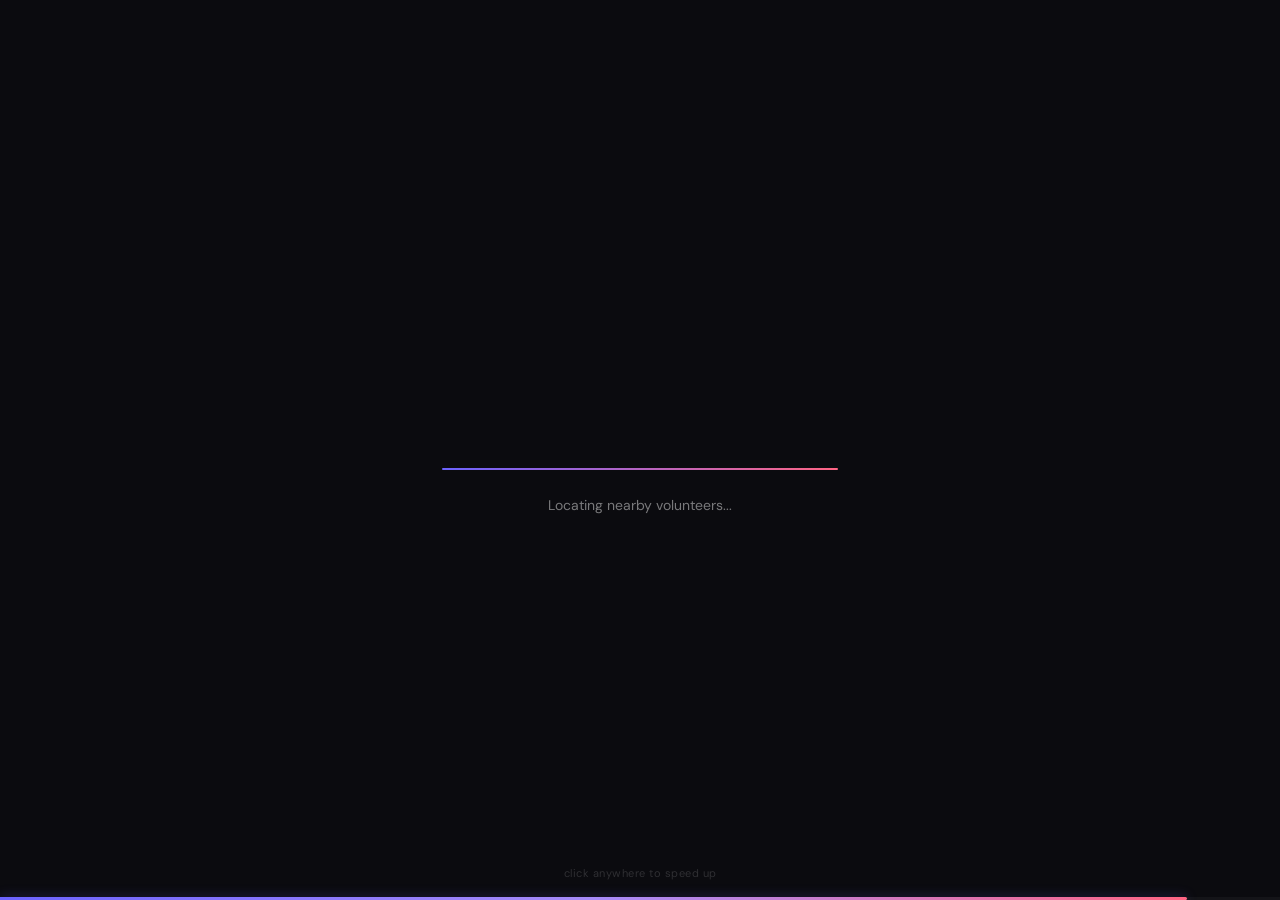
==== index.html @ b1148c96 "fixes" ====
<!DOCTYPE html>
<html lang="en">

<head>
  <meta charset="UTF-8">
  <meta name="viewport" content="width=device-width, initial-scale=1.0">
  <title>Helpify — Campus Delivery</title>
  <link rel="preconnect" href="https://fonts.googleapis.com">
  <link
    href="https://fonts.googleapis.com/css2?family=Syne:wght@400;600;700;800&family=DM+Sans:ital,wght@0,300;0,400;0,500;0,600;1,400&display=swap"
    rel="stylesheet">
  <style>
    :root {
      --primary: #6C63FF;
      --primary-dark: #4C46C3;
      --accent: #FF6584;
      --accent2: #43E97B;
      --surface: #0E0E1A;
      --surface2: #15152A;
      --surface3: #1C1C35;
      --glass: rgba(255, 255, 255, 0.04);
      --glass-border: rgba(255, 255, 255, 0.08);
      --text: #F0EFF8;
      --text-muted: #8B89A8;
      --text-dim: #5A5878;
      --card-bg: rgba(28, 28, 53, 0.9);
      --success: #43E97B;
      --warning: #FFB830;
      --danger: #FF6584;
      --radius: 20px;
      --font-display: 'Syne', sans-serif;
      --font-body: 'DM Sans', sans-serif;
    }

    * {
      margin: 0;
      padding: 0;
      box-sizing: border-box
    }

    html,
    body {
      width: 100%;
      height: 100%;
      overflow: hidden;
      font-family: var(--font-body);
      background: var(--surface);
      color: var(--text)
    }

    /* CURSOR */
    .cursor {
      position: fixed;
      width: 10px;
      height: 10px;
      background: var(--primary);
      border-radius: 50%;
      pointer-events: none;
      z-index: 9999;
      transform: translate(-50%, -50%);
      transition: transform .15s, background .2s
    }

    .cursor-ring {
      position: fixed;
      width: 34px;
      height: 34px;
      border: 1.5px solid rgba(108, 99, 255, .45);
      border-radius: 50%;
      pointer-events: none;
      z-index: 9998;
      transform: translate(-50%, -50%);
      transition: width .3s, height .3s
    }

    @media(pointer:coarse) {

      .cursor,
      .cursor-ring {
        display: none !important
      }

      body {
        cursor: auto
      }
    }

    /* NOISE */
    body::before {
      content: '';
      position: fixed;
      inset: 0;
      background-image: url("data:image/svg+xml,%3Csvg viewBox='0 0 256 256' xmlns='http://www.w3.org/2000/svg'%3E%3Cfilter id='n'%3E%3CfeTurbulence type='fractalNoise' baseFrequency='.9' numOctaves='4' stitchTiles='stitch'/%3E%3C/filter%3E%3Crect width='100%25' height='100%25' filter='url(%23n)' opacity='.04'/%3E%3C/svg%3E");
      opacity: .35;
      pointer-events: none;
      z-index: 0
    }

    /* NAV */
    nav {
      position: fixed;
      top: 0;
      left: 0;
      right: 0;
      z-index: 200;
      display: flex;
      align-items: center;
      justify-content: space-between;
      padding: 18px 52px;
      backdrop-filter: blur(24px);
      background: rgba(14, 14, 26, .75);
      border-bottom: 1px solid var(--glass-border)
    }

    .nav-logo {
      font-family: var(--font-display);
      font-size: 22px;
      font-weight: 800;
      background: linear-gradient(135deg, #6C63FF, #FF6584);
      -webkit-background-clip: text;
      -webkit-text-fill-color: transparent;
      cursor: pointer;
      text-decoration: none
    }

    .nav-links {
      display: flex;
      gap: 8px
    }

    .nav-link {
      padding: 7px 18px;
      border-radius: 100px;
      font-size: 13px;
      font-weight: 500;
      color: var(--text-muted);
      cursor: pointer;
      border: 1px solid transparent;
      transition: all .2s;
      letter-spacing: .3px
    }

    .nav-link:hover {
      color: var(--text);
      background: var(--glass)
    }

    .nav-link.active {
      color: #A59DFF;
      background: rgba(108, 99, 255, .15);
      border-color: rgba(108, 99, 255, .3)
    }

    .nav-right {
      display: flex;
      align-items: center;
      gap: 10px
    }

    .nav-cta {
      background: var(--primary);
      color: white;
      padding: 9px 22px;
      border-radius: 100px;
      font-size: 13px;
      font-weight: 600;
      cursor: pointer;
      border: none;
      transition: all .2s;
      font-family: var(--font-body);
      text-decoration: none;
      display: inline-block
    }

    .nav-cta:hover {
      background: var(--primary-dark);
      transform: scale(1.05)
    }

    .nav-auth-btn {
      background: transparent;
      color: var(--text-muted);
      padding: 7px 16px;
      border-radius: 100px;
      font-size: 13px;
      font-weight: 500;
      cursor: pointer;
      border: 1px solid var(--glass-border);
      transition: all .2s;
      font-family: var(--font-body);
      text-decoration: none;
      display: inline-block
    }

    .nav-auth-btn:hover {
      color: var(--text);
      background: var(--glass);
      border-color: var(--primary)
    }

    .nav-user-badge {
      display: flex;
      align-items: center;
      gap: 8px;
      padding: 5px 14px 5px 5px;
      border-radius: 100px;
      background: rgba(108, 99, 255, .1);
      border: 1px solid rgba(108, 99, 255, .25);
      cursor: pointer;
      transition: all .2s;
      text-decoration: none
    }

    .nav-user-badge:hover {
      background: rgba(108, 99, 255, .18)
    }

    .nav-user-avatar {
      width: 26px;
      height: 26px;
      border-radius: 50%;
      background: linear-gradient(135deg, #6C63FF, #FF6584);
      display: flex;
      align-items: center;
      justify-content: center;
      font-size: 11px;
      font-weight: 700;
      color: white;
      font-family: var(--font-display)
    }

    .nav-user-name {
      font-size: 12px;
      font-weight: 600;
      color: #A59DFF
    }

    .hamburger {
      display: none;
      flex-direction: column;
      gap: 5px;
      width: 36px;
      height: 36px;
      background: rgba(255, 255, 255, .05);
      border: 1px solid var(--glass-border);
      border-radius: 8px;
      cursor: pointer;
      align-items: center;
      justify-content: center;
      padding: 8px
    }

    .hamburger span {
      display: block;
      width: 18px;
      height: 1.5px;
      background: var(--text);
      border-radius: 2px;
      transition: all .3s
    }

    .hamburger.open span:nth-child(1) {
      transform: translateY(6.5px) rotate(45deg)
    }

    .hamburger.open span:nth-child(2) {
      opacity: 0
    }

    .hamburger.open span:nth-child(3) {
      transform: translateY(-6.5px) rotate(-45deg)
    }

    /* PAGES */
    .page {
      position: fixed;
      inset: 0;
      z-index: 1;
      display: flex;
      flex-direction: column;
      overflow: hidden;
      opacity: 0;
      pointer-events: none;
      transition: opacity .4s ease, transform .4s ease;
      transform: translateY(20px)
    }

    .page.active {
      opacity: 1;
      pointer-events: all;
      transform: translateY(0)
    }

    .page-inner {
      flex: 1;
      overflow: hidden;
      padding-top: 70px;
      display: flex;
      flex-direction: column
    }

    /* ORBS */
    .orb {
      position: absolute;
      border-radius: 50%;
      filter: blur(80px);
      opacity: .12;
      animation: float 8s ease-in-out infinite;
      pointer-events: none
    }

    @keyframes float {

      0%,
      100% {
        transform: translate(0, 0)
      }

      50% {
        transform: translate(25px, -25px)
      }
    }

    /* HOME */
    #page-home .page-inner {
      align-items: center;
      justify-content: center;
      position: relative;
      overflow: hidden
    }

    .home-orb1 {
      width: 550px;
      height: 550px;
      background: var(--primary);
      top: -180px;
      left: -80px;
      animation-delay: 0s
    }

    .home-orb2 {
      width: 380px;
      height: 380px;
      background: var(--accent);
      bottom: -80px;
      right: -60px;
      animation-delay: 3s
    }

    .home-orb3 {
      width: 280px;
      height: 280px;
      background: var(--accent2);
      top: 45%;
      left: 55%;
      animation-delay: 6s
    }

    .hero-wrap {
      display: grid;
      grid-template-columns: 1fr auto;
      gap: 40px;
      align-items: center;
      max-width: 1200px;
      width: 100%;
      padding: 0 52px;
      z-index: 2
    }

    .hero-tag {
      display: inline-flex;
      align-items: center;
      gap: 8px;
      background: rgba(108, 99, 255, .15);
      border: 1px solid rgba(108, 99, 255, .3);
      color: #A59DFF;
      padding: 6px 16px;
      border-radius: 100px;
      font-size: 12px;
      font-weight: 500;
      margin-bottom: 24px
    }

    .hero-tag .dot {
      width: 7px;
      height: 7px;
      background: var(--primary);
      border-radius: 50%;
      animation: pulse 2s infinite
    }

    @keyframes pulse {

      0%,
      100% {
        opacity: 1;
        transform: scale(1)
      }

      50% {
        opacity: .5;
        transform: scale(.8)
      }
    }

    .hero-title {
      font-family: var(--font-display);
      font-size: clamp(42px, 5.5vw, 78px);
      font-weight: 800;
      line-height: 1.0;
      letter-spacing: -2px;
      margin-bottom: 18px
    }

    .hero-title .grad {
      background: linear-gradient(135deg, #6C63FF 0%, #FF6584 55%, #FFB830 100%);
      -webkit-background-clip: text;
      -webkit-text-fill-color: transparent
    }

    .hero-sub {
      font-size: 17px;
      color: var(--text-muted);
      line-height: 1.7;
      max-width: 480px;
      margin-bottom: 36px
    }

    .hero-btns {
      display: flex;
      gap: 14px;
      flex-wrap: wrap
    }

    .btn-primary {
      background: var(--primary);
      color: white;
      padding: 14px 32px;
      border-radius: 100px;
      font-size: 15px;
      font-weight: 600;
      cursor: pointer;
      border: none;
      font-family: var(--font-body);
      transition: all .3s;
      display: inline-flex;
      align-items: center;
      gap: 8px;
      text-decoration: none
    }

    .btn-primary:hover {
      background: var(--primary-dark);
      transform: translateY(-2px);
      box-shadow: 0 20px 50px rgba(108, 99, 255, .4)
    }

    .btn-secondary {
      background: transparent;
      color: var(--text);
      padding: 14px 32px;
      border-radius: 100px;
      border: 1px solid var(--glass-border);
      font-size: 15px;
      font-weight: 500;
      cursor: pointer;
      font-family: var(--font-body);
      transition: all .3s
    }

    .btn-secondary:hover {
      background: var(--glass);
      border-color: var(--primary)
    }

    .hero-stats {
      display: flex;
      gap: 40px;
      margin-top: 48px;
      padding-top: 36px;
      border-top: 1px solid var(--glass-border)
    }

    .stat-item .num {
      font-family: var(--font-display);
      font-size: 32px;
      font-weight: 800;
      background: linear-gradient(135deg, #6C63FF, #FF6584);
      -webkit-background-clip: text;
      -webkit-text-fill-color: transparent
    }

    .stat-item .lbl {
      font-size: 12px;
      color: var(--text-muted);
      margin-top: 2px
    }

    /* PHONE MOCKUP */
    .phone-3d {
      width: 240px;
      height: 490px;
      background: linear-gradient(145deg, #1e1e38, #141426);
      border-radius: 38px;
      border: 1.5px solid rgba(255, 255, 255, .1);
      transform: perspective(900px) rotateY(-14deg) rotateX(5deg);
      box-shadow: -35px 35px 90px rgba(0, 0, 0, .6), 0 0 0 1px rgba(255, 255, 255, .04), inset 0 0 50px rgba(108, 99, 255, .05);
      animation: phone-float 6s ease-in-out infinite;
      overflow: hidden;
      position: relative;
      flex-shrink: 0
    }

    @keyframes phone-float {

      0%,
      100% {
        transform: perspective(900px) rotateY(-14deg) rotateX(5deg) translateY(0)
      }

      50% {
        transform: perspective(900px) rotateY(-14deg) rotateX(5deg) translateY(-12px)
      }
    }

    .phone-notch {
      width: 90px;
      height: 24px;
      background: #0a0a18;
      border-radius: 0 0 18px 18px;
      position: absolute;
      top: 0;
      left: 50%;
      transform: translateX(-50%);
      z-index: 2
    }

    .phone-screen {
      position: absolute;
      inset: 0;
      padding: 52px 14px 16px;
      overflow: hidden
    }

    .phone-status {
      display: flex;
      justify-content: space-between;
      align-items: center;
      margin-bottom: 12px;
      padding: 0 3px
    }

    .phone-time {
      font-size: 11px;
      font-weight: 600
    }

    .map-area {
      background: linear-gradient(135deg, #1a2a4a, #1a3a2a);
      border-radius: 14px;
      height: 140px;
      margin-bottom: 10px;
      position: relative;
      overflow: hidden
    }

    .map-grid {
      position: absolute;
      inset: 0;
      background-image: linear-gradient(rgba(108, 99, 255, .15) 1px, transparent 1px), linear-gradient(90deg, rgba(108, 99, 255, .15) 1px, transparent 1px);
      background-size: 26px 26px
    }

    .map-ping {
      position: absolute;
      width: 32px;
      height: 32px;
      background: rgba(255, 100, 100, .2);
      border-radius: 50%;
      top: 45%;
      left: 30%;
      transform: translate(-50%, -50%);
      animation: ping 2s ease-out infinite
    }

    .map-ping-dot {
      position: absolute;
      width: 12px;
      height: 12px;
      background: var(--accent);
      border-radius: 50%;
      top: 50%;
      left: 30%;
      transform: translate(-50%, -50%);
      border: 2px solid white
    }

    @keyframes ping {
      0% {
        transform: translate(-50%, -50%) scale(.5);
        opacity: 1
      }

      100% {
        transform: translate(-50%, -50%) scale(3);
        opacity: 0
      }
    }

    .map-pin {
      position: absolute;
      width: 24px;
      height: 24px;
      border-radius: 50%;
      display: flex;
      align-items: center;
      justify-content: center;
      font-size: 10px;
      font-weight: 700
    }

    .map-pin-a {
      background: var(--primary);
      top: 28%;
      right: 33%;
      color: white
    }

    .map-pin-b {
      background: var(--success);
      bottom: 28%;
      right: 18%;
      color: white
    }

    .req-pill {
      background: linear-gradient(135deg, var(--primary), var(--primary-dark));
      border-radius: 12px;
      padding: 8px 10px;
      margin-bottom: 8px
    }

    .req-pill .rp-lbl {
      font-size: 8px;
      color: rgba(255, 255, 255, .6);
      text-transform: uppercase;
      letter-spacing: 1px
    }

    .req-pill .rp-name {
      font-size: 11px;
      font-weight: 700;
      color: white;
      margin: 1px 0
    }

    .req-pill .rp-meta {
      font-size: 9px;
      color: rgba(255, 255, 255, .7)
    }

    .vol-list {
      display: flex;
      flex-direction: column;
      gap: 5px
    }

    .vol-item {
      display: flex;
      align-items: center;
      gap: 7px;
      background: rgba(255, 255, 255, .04);
      border-radius: 9px;
      padding: 6px 8px
    }

    .vol-av {
      width: 22px;
      height: 22px;
      border-radius: 50%;
      display: flex;
      align-items: center;
      justify-content: center;
      font-size: 8px;
      font-weight: 700;
      flex-shrink: 0
    }

    .vol-info {
      flex: 1
    }

    .vol-name {
      font-size: 10px;
      font-weight: 600
    }

    .vol-dist {
      font-size: 8px;
      color: var(--text-muted)
    }

    .vol-price {
      font-size: 10px;
      font-weight: 700;
      background: rgba(108, 99, 255, .2);
      color: #A59DFF;
      padding: 2px 6px;
      border-radius: 5px
    }

    .phone-toast {
      position: absolute;
      bottom: 12px;
      left: -20px;
      background: rgba(67, 233, 123, .15);
      border: 1px solid rgba(67, 233, 123, .3);
      border-radius: 10px;
      padding: 6px 12px;
      display: flex;
      align-items: center;
      gap: 6px;
      font-size: 11px;
      color: var(--success);
      font-weight: 600;
      white-space: nowrap;
      animation: toast-in .5s ease 2s both
    }

    @keyframes toast-in {
      from {
        opacity: 0;
        transform: translateY(14px)
      }

      to {
        opacity: 1;
        transform: translateY(0)
      }
    }

    /* HOW IT WORKS */
    #page-how .page-inner {
      justify-content: center;
      padding-left: 52px;
      padding-right: 52px;
      overflow-y: auto
    }

    .how-grid {
      display: grid;
      grid-template-columns: repeat(4, 1fr);
      gap: 20px;
      max-width: 1100px;
      width: 100%;
      margin: 0 auto
    }

    .step-card {
      background: var(--card-bg);
      border-radius: var(--radius);
      border: 1px solid var(--glass-border);
      padding: 28px 24px;
      position: relative;
      overflow: hidden;
      backdrop-filter: blur(20px);
      transition: all .4s cubic-bezier(.34, 1.56, .64, 1)
    }

    .step-card:hover {
      transform: translateY(-8px) scale(1.02);
      border-color: rgba(108, 99, 255, .4)
    }

    .step-num {
      font-family: var(--font-display);
      font-size: 56px;
      font-weight: 800;
      color: rgba(255, 255, 255, .03);
      position: absolute;
      top: 8px;
      right: 14px;
      line-height: 1
    }

    .step-icon {
      width: 48px;
      height: 48px;
      border-radius: 14px;
      display: flex;
      align-items: center;
      justify-content: center;
      font-size: 22px;
      margin-bottom: 16px
    }

    .step-title {
      font-family: var(--font-display);
      font-size: 18px;
      font-weight: 700;
      margin-bottom: 8px
    }

    .step-desc {
      font-size: 13px;
      color: var(--text-muted);
      line-height: 1.6
    }

    /* BOOST */
    #page-boost .page-inner {
      justify-content: center;
      padding-left: 52px;
      padding-right: 52px;
      overflow-y: auto
    }

    .boost-wrap {
      display: grid;
      grid-template-columns: 1fr 1fr;
      gap: 80px;
      align-items: center;
      max-width: 1100px;
      width: 100%;
      margin: 0 auto
    }

    .boost-card {
      background: var(--card-bg);
      border-radius: var(--radius);
      border: 1px solid var(--glass-border);
      padding: 32px;
      backdrop-filter: blur(20px)
    }

    .boost-hd {
      display: flex;
      align-items: center;
      justify-content: space-between;
      margin-bottom: 22px
    }

    .boost-card-title {
      font-family: var(--font-display);
      font-size: 18px;
      font-weight: 700
    }

    .priority-badge {
      background: rgba(255, 184, 48, .15);
      border: 1px solid rgba(255, 184, 48, .3);
      color: var(--warning);
      padding: 4px 12px;
      border-radius: 100px;
      font-size: 11px;
      font-weight: 600;
      animation: badge-pulse 2s ease-in-out infinite
    }

    @keyframes badge-pulse {

      0%,
      100% {
        box-shadow: 0 0 0 0 rgba(255, 184, 48, .3)
      }

      50% {
        box-shadow: 0 0 0 8px rgba(255, 184, 48, 0)
      }
    }

    .vn-row {
      background: rgba(108, 99, 255, .05);
      border-radius: 12px;
      padding: 14px;
      margin-bottom: 18px
    }

    .vn-lbl {
      font-size: 11px;
      color: var(--text-muted);
      margin-bottom: 10px
    }

    .vn-dots {
      display: flex;
      gap: 6px;
      align-items: center
    }

    .vn-dot {
      width: 30px;
      height: 30px;
      border-radius: 50%;
      display: flex;
      align-items: center;
      justify-content: center;
      font-size: 10px;
      font-weight: 700;
      color: white;
      position: relative
    }

    .vn-dot.active::after {
      content: '';
      position: absolute;
      inset: -3px;
      border-radius: 50%;
      border: 2px solid var(--success);
      animation: vol-ring 1.5s ease-in-out infinite
    }

    @keyframes vol-ring {

      0%,
      100% {
        opacity: 1;
        transform: scale(1)
      }

      50% {
        opacity: .5;
        transform: scale(1.15)
      }
    }

    .vn-count {
      font-size: 12px;
      color: var(--text-muted);
      margin-left: 4px
    }

    .price-display {
      text-align: center;
      padding: 20px 0;
      margin-bottom: 18px;
      border-top: 1px solid var(--glass-border);
      border-bottom: 1px solid var(--glass-border)
    }

    .price-lbl {
      font-size: 11px;
      color: var(--text-muted);
      text-transform: uppercase;
      letter-spacing: 1px
    }

    .price-amount {
      font-family: var(--font-display);
      font-size: 58px;
      font-weight: 800;
      background: linear-gradient(135deg, #6C63FF, #FF6584);
      -webkit-background-clip: text;
      -webkit-text-fill-color: transparent;
      line-height: 1;
      margin: 6px 0;
      transition: all .3s
    }

    .price-sub {
      font-size: 12px;
      color: var(--text-muted)
    }

    .rapido-bar {
      height: 5px;
      border-radius: 100px;
      background: rgba(255, 255, 255, .06);
      overflow: hidden;
      margin-bottom: 16px
    }

    .rapido-fill {
      height: 100%;
      border-radius: 100px;
      background: linear-gradient(90deg, var(--primary), #FF6584);
      transition: width .5s ease
    }

    .boost-opts {
      display: flex;
      gap: 8px;
      margin-bottom: 16px
    }

    .boost-opt {
      flex: 1;
      padding: 10px 6px;
      border-radius: 10px;
      border: 1px solid var(--glass-border);
      background: transparent;
      color: var(--text);
      font-family: var(--font-body);
      font-size: 12px;
      font-weight: 600;
      cursor: pointer;
      transition: all .2s;
      text-align: center
    }

    .boost-opt:hover {
      border-color: var(--primary);
      background: rgba(108, 99, 255, .1)
    }

    .boost-opt.active {
      border-color: var(--primary);
      background: rgba(108, 99, 255, .2);
      color: #A59DFF
    }

    .helper-text {
      font-size: 11px;
      color: var(--text-muted);
      text-align: center
    }

    .helper-text span {
      color: var(--primary);
      font-weight: 600
    }

    /* FEATURES */
    #page-features .page-inner {
      padding-left: 52px;
      padding-right: 52px;
      overflow-y: auto;
      padding-bottom: 24px
    }

    .features-wrap {
      max-width: 1100px;
      width: 100%;
      margin: 0 auto
    }

    .feat-grid {
      display: grid;
      grid-template-columns: repeat(3, 1fr);
      gap: 16px;
      margin-bottom: 28px
    }

    .feat-card {
      background: var(--card-bg);
      border-radius: var(--radius);
      border: 1px solid var(--glass-border);
      padding: 24px;
      position: relative;
      overflow: hidden;
      transition: all .4s;
      backdrop-filter: blur(20px)
    }

    .feat-card:hover {
      transform: translateY(-5px);
      border-color: rgba(108, 99, 255, .3)
    }

    .feat-card.wide {
      grid-column: span 2
    }

    .feat-icon {
      width: 44px;
      height: 44px;
      border-radius: 12px;
      display: flex;
      align-items: center;
      justify-content: center;
      font-size: 20px;
      margin-bottom: 14px
    }

    .feat-title {
      font-family: var(--font-display);
      font-size: 16px;
      font-weight: 700;
      margin-bottom: 6px
    }

    .feat-desc {
      font-size: 13px;
      color: var(--text-muted);
      line-height: 1.5
    }

    .status-flow {
      display: flex;
      align-items: center;
      gap: 6px;
      margin-top: 14px;
      flex-wrap: wrap
    }

    .status-chip {
      padding: 4px 10px;
      border-radius: 100px;
      font-size: 11px;
      font-weight: 600
    }

    .status-chip.done {
      background: rgba(67, 233, 123, .15);
      color: var(--success);
      border: 1px solid rgba(67, 233, 123, .3)
    }

    .status-chip.active-chip {
      background: rgba(108, 99, 255, .2);
      color: #A59DFF;
      border: 1px solid rgba(108, 99, 255, .4);
      box-shadow: 0 0 16px rgba(108, 99, 255, .2)
    }

    .status-chip.waiting {
      background: rgba(255, 255, 255, .05);
      color: var(--text-dim);
      border: 1px solid var(--glass-border)
    }

    .status-arrow {
      color: var(--text-dim);
      font-size: 11px
    }

    .map-section {
      background: var(--card-bg);
      border-radius: var(--radius);
      border: 1px solid var(--glass-border);
      padding: 24px;
      backdrop-filter: blur(20px)
    }

    .map-section-title {
      font-family: var(--font-display);
      font-size: 18px;
      font-weight: 700;
      margin-bottom: 4px
    }

    .map-section-sub {
      font-size: 13px;
      color: var(--text-muted);
      margin-bottom: 18px
    }

    .campus-map-wrap {
      position: relative;
      border-radius: 16px;
      overflow: hidden;
      height: 260px;
      background: linear-gradient(135deg, #0f1f2e, #0f2e1f)
    }

    .campus-map-wrap svg {
      width: 100%;
      height: 100%
    }

    .gate-legend {
      display: flex;
      gap: 20px;
      margin-top: 14px
    }

    .gate-item {
      display: flex;
      align-items: center;
      gap: 8px;
      font-size: 13px
    }

    .gate-dot {
      width: 12px;
      height: 12px;
      border-radius: 50%;
      flex-shrink: 0
    }

    .gate-item span {
      color: var(--text-muted)
    }

    .gate-item strong {
      color: var(--text)
    }

    /* ROLES */
    #page-roles .page-inner {
      justify-content: center;
      padding-left: 52px;
      padding-right: 52px;
      overflow-y: auto
    }

    .roles-wrap {
      display: grid;
      grid-template-columns: 1fr 1fr;
      gap: 28px;
      max-width: 1000px;
      width: 100%;
      margin: 0 auto
    }

    .role-card {
      background: var(--card-bg);
      border-radius: var(--radius);
      border: 1px solid var(--glass-border);
      padding: 36px;
      position: relative;
      overflow: hidden;
      transition: all .4s;
      backdrop-filter: blur(20px)
    }

    .role-card::after {
      content: '';
      position: absolute;
      bottom: 0;
      left: 0;
      right: 0;
      height: 3px
    }

    .role-card.customer::after {
      background: linear-gradient(90deg, var(--primary), #FF6584)
    }

    .role-card.volunteer::after {
      background: linear-gradient(90deg, var(--success), #00CDB7)
    }

    .role-card:hover {
      transform: translateY(-6px)
    }

    .role-icon {
      font-size: 44px;
      margin-bottom: 16px
    }

    .role-title {
      font-family: var(--font-display);
      font-size: 26px;
      font-weight: 800;
      margin-bottom: 6px
    }

    .role-sub {
      font-size: 14px;
      color: var(--text-muted);
      margin-bottom: 20px
    }

    .role-perks {
      list-style: none;
      display: flex;
      flex-direction: column;
      gap: 9px;
      margin-bottom: 24px
    }

    .role-perks li {
      display: flex;
      align-items: center;
      gap: 9px;
      font-size: 13px;
      color: var(--text-muted)
    }

    .role-perks li::before {
      content: '';
      width: 5px;
      height: 5px;
      border-radius: 50%;
      flex-shrink: 0
    }

    .customer .role-perks li::before {
      background: var(--primary)
    }

    .volunteer .role-perks li::before {
      background: var(--success)
    }

    .role-btn {
      width: 100%;
      padding: 13px;
      border-radius: 12px;
      font-family: var(--font-body);
      font-size: 15px;
      font-weight: 600;
      cursor: pointer;
      border: none;
      transition: all .2s;
      text-decoration: none;
      display: block;
      text-align: center
    }

    .role-btn.cust {
      background: var(--primary);
      color: white
    }

    .role-btn.cust:hover {
      background: var(--primary-dark)
    }

    .role-btn.vol {
      background: rgba(67, 233, 123, .15);
      color: var(--success);
      border: 1px solid rgba(67, 233, 123, .3)
    }

    .role-btn.vol:hover {
      background: rgba(67, 233, 123, .25)
    }

    /* SHARED SECTION HEADER */
    .sec-hdr {
      margin-bottom: 28px
    }

    .sec-tag {
      font-size: 11px;
      font-weight: 600;
      letter-spacing: 3px;
      text-transform: uppercase;
      color: var(--primary);
      margin-bottom: 10px
    }

    .sec-title {
      font-family: var(--font-display);
      font-size: clamp(28px, 4vw, 46px);
      font-weight: 800;
      line-height: 1.1;
      margin-bottom: 10px
    }

    .sec-sub {
      font-size: 16px;
      color: var(--text-muted);
      max-width: 480px;
      line-height: 1.6
    }

    /* LOADER */
    #helpify-loader {
      position: fixed;
      inset: 0;
      z-index: 10000;
      background: #0b0b0f;
      display: flex;
      flex-direction: column;
      align-items: center;
      justify-content: center;
      transition: opacity .4s ease, visibility .4s ease
    }

    #helpify-loader.hidden {
      opacity: 0;
      visibility: hidden;
      pointer-events: none
    }

    .loader-content {
      display: flex;
      flex-direction: column;
      align-items: center;
      gap: 32px
    }

    .loader-logo {
      display: flex;
      gap: 4px;
      font-family: var(--font-display);
      font-size: clamp(42px, 8vw, 64px);
      font-weight: 800;
      letter-spacing: 2px;
      user-select: none
    }

    .loader-letter {
      opacity: 0;
      transform: translateY(18px);
      display: inline-block;
      background: linear-gradient(135deg, #6C63FF 0%, #a78bfa 40%, #FF6584 100%);
      -webkit-background-clip: text;
      -webkit-text-fill-color: transparent;
      animation: none
    }

    .loader-letter.revealed {
      animation: letterReveal .45s cubic-bezier(.34, 1.56, .64, 1) forwards
    }

    @keyframes letterReveal {
      to {
        opacity: 1;
        transform: translateY(0)
      }
    }

    .loader-letter.glow {
      animation: letterGlow 2.2s ease-in-out infinite alternate
    }

    @keyframes letterGlow {
      0% {
        filter: drop-shadow(0 0 6px rgba(108, 99, 255, .35)) drop-shadow(0 0 20px rgba(108, 99, 255, .15))
      }

      100% {
        filter: drop-shadow(0 0 14px rgba(167, 139, 250, .5)) drop-shadow(0 0 40px rgba(255, 101, 132, .2))
      }
    }

    .loader-logo-wrap {
      position: relative
    }

    .loader-logo-wrap::after {
      content: '';
      position: absolute;
      bottom: -8px;
      left: 50%;
      transform: translateX(-50%);
      width: 0;
      height: 2px;
      border-radius: 4px;
      background: linear-gradient(90deg, #6C63FF, #FF6584);
      transition: width .6s cubic-bezier(.22, 1, .36, 1)
    }

    .loader-logo-wrap.line-visible::after {
      width: 80%
    }

    .loader-status {
      font-family: var(--font-body);
      font-size: 14px;
      color: rgba(255, 255, 255, .45);
      height: 22px;
      overflow: hidden;
      position: relative;
      min-width: 260px;
      text-align: center
    }

    .loader-status-text {
      position: absolute;
      inset: 0;
      display: flex;
      align-items: center;
      justify-content: center;
      opacity: 0;
      transform: translateY(10px);
      transition: opacity .3s ease, transform .3s ease;
      white-space: nowrap
    }

    .loader-status-text.active {
      opacity: 1;
      transform: translateY(0)
    }

    .loader-status-text.exit {
      opacity: 0;
      transform: translateY(-10px)
    }

    .loader-progress-wrap {
      position: fixed;
      bottom: 0;
      left: 0;
      right: 0;
      height: 3px;
      background: rgba(255, 255, 255, .04)
    }

    .loader-progress-bar {
      height: 100%;
      width: 0;
      background: linear-gradient(90deg, #6C63FF, #a78bfa, #FF6584);
      border-radius: 0 4px 4px 0;
      transition: width .15s linear;
      box-shadow: 0 0 12px rgba(108, 99, 255, .4)
    }

    .loader-hint {
      font-family: var(--font-body);
      font-size: 11px;
      color: rgba(255, 255, 255, .15);
      letter-spacing: .5px;
      position: fixed;
      bottom: 20px;
      opacity: 0;
      animation: hintFade .8s ease .8s forwards
    }

    @keyframes hintFade {
      to {
        opacity: 1
      }
    }

    .loader-logo-wrap.float {
      animation: loaderFloat 3s ease-in-out infinite
    }

    @keyframes loaderFloat {

      0%,
      100% {
        transform: translateY(0)
      }

      50% {
        transform: translateY(-6px)
      }
    }

    /* NEAR GATE NOTIFICATION */
    #nearGateNotification {
      position: fixed;
      bottom: 24px;
      right: 24px;
      background: rgba(28, 28, 53, .95);
      border: 1px solid rgba(108, 99, 255, .3);
      color: var(--text);
      padding: 14px 20px;
      border-radius: 14px;
      backdrop-filter: blur(20px);
      display: none;
      z-index: 9999;
      box-shadow: 0 10px 30px rgba(0, 0, 0, .5);
      font-size: 14px;
      font-weight: 600
    }

    /* RESPONSIVE */
    @media(max-width:900px) {
      nav {
        padding: 14px 20px
      }

      .hamburger {
        display: flex
      }

      .nav-links {
        display: none;
        position: fixed;
        top: 62px;
        left: 0;
        right: 0;
        background: rgba(14, 14, 26, .97);
        backdrop-filter: blur(20px);
        border-bottom: 1px solid var(--glass-border);
        flex-direction: column;
        gap: 0;
        padding: 10px 0;
        z-index: 199
      }

      .nav-links.open {
        display: flex
      }

      .nav-link {
        border-radius: 0;
        padding: 13px 24px;
        border: none;
        border-bottom: 1px solid var(--glass-border);
        font-size: 15px
      }

      .hero-wrap {
        grid-template-columns: 1fr;
        padding: 0 20px
      }

      .phone-3d {
        display: none
      }

      .hero-stats {
        gap: 20px
      }

      .how-grid {
        grid-template-columns: 1fr 1fr;
        gap: 16px
      }

      .boost-wrap {
        grid-template-columns: 1fr;
        gap: 24px
      }

      .feat-grid {
        grid-template-columns: 1fr
      }

      .feat-card.wide {
        grid-column: span 1
      }

      .roles-wrap {
        grid-template-columns: 1fr
      }

      #page-how .page-inner,
      #page-boost .page-inner,
      #page-features .page-inner,
      #page-roles .page-inner {
        padding-left: 20px;
        padding-right: 20px
      }
    }

    @media(max-width:540px) {
      .how-grid {
        grid-template-columns: 1fr
      }

      .hero-stats {
        flex-direction: column;
        gap: 12px
      }

      .hero-btns {
        flex-direction: column
      }

      .btn-primary,
      .btn-secondary {
        text-align: center;
        justify-content: center
      }
    }
  </style>
</head>

<body>

  <!-- LOADER -->
  <div id="helpify-loader">
    <div class="loader-content">
      <div class="loader-logo-wrap">
        <div class="loader-logo">
          <span class="loader-letter">H</span><span class="loader-letter">E</span>
          <span class="loader-letter">L</span><span class="loader-letter">P</span>
          <span class="loader-letter">I</span><span class="loader-letter">F</span>
          <span class="loader-letter">Y</span>
        </div>
      </div>
      <div class="loader-status" id="loaderStatus"></div>
    </div>
    <div class="loader-progress-wrap">
      <div class="loader-progress-bar" id="loaderBar"></div>
    </div>
    <div class="loader-hint">click anywhere to speed up</div>
  </div>

  <div class="cursor" id="cursor"></div>
  <div class="cursor-ring" id="cursorRing"></div>

  <!-- NAV -->
  <nav>
    <a href="index.html" class="nav-logo">Helpify</a>
    <div class="nav-links" id="navLinks">
      <div class="nav-link" data-page="home" onclick="goPage('home');closeMenu()">Home</div>
      <div class="nav-link" data-page="how" onclick="goPage('how');closeMenu()">How It Works</div>
      <div class="nav-link" data-page="boost" onclick="goPage('boost');closeMenu()">Priority Boost</div>
      <div class="nav-link" data-page="features" onclick="goPage('features');closeMenu()">Features & Map</div>
      <div class="nav-link" data-page="roles" onclick="goPage('roles');closeMenu()">Join</div>
    </div>
    <div class="nav-right">
      <a href="login.html" class="nav-auth-btn" id="navAuthBtn">Login / Signup</a>
      <a href="dashboard.html" class="nav-user-badge" id="navUserBadge" style="display:none;">
        <div class="nav-user-avatar" id="navUserAvatar">?</div>
        <span class="nav-user-name" id="navUserName">User</span>
      </a>
      <a href="dashboard.html" class="nav-cta">Open App →</a>
      <button class="hamburger" id="hamburger" onclick="toggleMenu()"><span></span><span></span><span></span></button>
    </div>
  </nav>

  <!-- PAGE: HOME -->
  <div class="page active" id="page-home">
    <div class="page-inner">
      <div class="orb home-orb1 orb"></div>
      <div class="orb home-orb2 orb"></div>
      <div class="orb home-orb3 orb"></div>
      <div class="hero-wrap">
        <div>
          <div class="hero-tag"><span class="dot"></span> Bennett University — Campus Delivery</div>
          <h1 class="hero-title">Your order.<br><span class="grad">Delivered within</span><br>campus.</h1>
          <p class="hero-sub">Skip the 750m walk to the gate. Post a pickup request, a volunteer collects your order —
            you earn time, they earn money.</p>
          <div class="hero-btns">
            <a href="dashboard.html" class="btn-primary">Post a Request →</a>
            <button class="btn-secondary" onclick="goPage('how')">See How It Works</button>
          </div>
          <div class="hero-stats">
            <div class="stat-item">
              <div class="num">₹20</div>
              <div class="lbl">Minimum reward</div>
            </div>
            <div class="stat-item">
              <div class="num">~5 min</div>
              <div class="lbl">Average pickup</div>
            </div>
            <div class="stat-item">
              <div class="num">750m</div>
              <div class="lbl">Walk you skip</div>
            </div>
          </div>
        </div>
        <div class="phone-3d">
          <div class="phone-notch"></div>
          <div class="phone-screen">
            <div class="phone-status"><span class="phone-time">9:41</span><span style="font-size:9px">▐▐▐ 📶</span>
            </div>
            <div class="map-area">
              <div class="map-grid"></div>
              <div class="map-ping"></div>
              <div class="map-ping-dot"></div>
              <div class="map-pin map-pin-a">A</div>
              <div class="map-pin map-pin-b">B</div>
            </div>
            <div class="req-pill">
              <div class="rp-lbl">Active Request</div>
              <div class="rp-name">📦 Amazon Parcel — Gate 1</div>
              <div class="rp-meta">₹20 reward · 0.2km from gate</div>
            </div>
            <div class="vol-list">
              <div class="vol-item">
                <div class="vol-av" style="background:#6C63FF">RS</div>
                <div class="vol-info">
                  <div class="vol-name">Rohit S.</div>
                  <div class="vol-dist">120m from gate</div>
                </div>
                <div class="vol-price">₹20</div>
              </div>
              <div class="vol-item">
                <div class="vol-av" style="background:#43E97B">PM</div>
                <div class="vol-info">
                  <div class="vol-name">Priya M.</div>
                  <div class="vol-dist">80m from gate</div>
                </div>
                <div class="vol-price">₹15</div>
              </div>
              <div class="vol-item">
                <div class="vol-av" style="background:#FF6584">AK</div>
                <div class="vol-info">
                  <div class="vol-name">Aditya K.</div>
                  <div class="vol-dist">200m from gate</div>
                </div>
                <div class="vol-price">₹25</div>
              </div>
            </div>
          </div>
          <div class="phone-toast">✓ ₹100 earned</div>
        </div>
      </div>
    </div>
  </div>

  <!-- PAGE: HOW IT WORKS -->
  <div class="page" id="page-how">
    <div class="page-inner" style="justify-content:center;padding-left:52px;padding-right:52px;">
      <div style="max-width:1100px;width:100%;margin:0 auto;">
        <div class="sec-hdr">
          <div class="sec-tag">How it works</div>
          <div class="sec-title">Simple. Fast. Rewarding.</div>
          <div class="sec-sub">Four steps from order to your door — no app download needed.</div>
        </div>
        <div class="how-grid">
          <div class="step-card">
            <div class="step-num">01</div>
            <div class="step-icon" style="background:rgba(108,99,255,.15)">📝</div>
            <div class="step-title">Post Request</div>
            <p class="step-desc">Enter your order name, pickup gate, hostel & room. Set your reward — minimum ₹20.</p>
          </div>
          <div class="step-card">
            <div class="step-num">02</div>
            <div class="step-icon" style="background:rgba(67,233,123,.15)">🎯</div>
            <div class="step-title">Volunteer Accepts</div>
            <p class="step-desc">Nearby students browsing the feed accept your request. You get their name and number
              instantly.</p>
          </div>
          <div class="step-card">
            <div class="step-num">03</div>
            <div class="step-icon" style="background:rgba(255,101,132,.15)">📞</div>
            <div class="step-title">Coordinate</div>
            <p class="step-desc">Call the delivery agent, say "Hand it to [volunteer name]". They collect, you track
              live.</p>
          </div>
          <div class="step-card">
            <div class="step-num">04</div>
            <div class="step-icon" style="background:rgba(255,184,48,.15)">🏠</div>
            <div class="step-title">Delivered!</div>
            <p class="step-desc">Volunteer marks delivered, you confirm received. Pay via cash or UPI. Both rate each
              other.</p>
          </div>
        </div>
      </div>
    </div>
  </div>

  <!-- PAGE: BOOST -->
  <div class="page" id="page-boost">
    <div class="page-inner">
      <div class="boost-wrap">
        <div>
          <div class="sec-tag">🔥 Priority Boost</div>
          <div class="sec-title">Need it faster?<br>Boost your price.</div>
          <p class="sec-sub">Like Rapido surge pricing — raise your reward to jump to the top of the volunteer feed.
            Higher price = faster acceptance.</p>
          <div style="margin-top:28px;display:flex;flex-direction:column;gap:14px;">
            <div style="display:flex;align-items:center;gap:12px;">
              <div
                style="width:36px;height:36px;border-radius:10px;background:rgba(108,99,255,.15);display:flex;align-items:center;justify-content:center;font-size:18px;">
                👀</div>
              <div style="font-size:14px;color:var(--text-muted);">Volunteer sees your request <strong
                  style="color:var(--text)">first</strong> in the feed</div>
            </div>
            <div style="display:flex;align-items:center;gap:12px;">
              <div
                style="width:36px;height:36px;border-radius:10px;background:rgba(255,184,48,.15);display:flex;align-items:center;justify-content:center;font-size:18px;">
                ⚡</div>
              <div style="font-size:14px;color:var(--text-muted);">Average acceptance drops from <strong
                  style="color:var(--text)">5 min → 90 sec</strong></div>
            </div>
            <div style="display:flex;align-items:center;gap:12px;">
              <div
                style="width:36px;height:36px;border-radius:10px;background:rgba(67,233,123,.15);display:flex;align-items:center;justify-content:center;font-size:18px;">
                💸</div>
              <div style="font-size:14px;color:var(--text-muted);">You set the price — pay only what you're comfortable
                with</div>
            </div>
          </div>
        </div>
        <div class="boost-card">
          <div class="boost-hd">
            <div class="boost-card-title">Amazon Parcel</div>
            <div class="priority-badge">🔥 Priority</div>
          </div>
          <div class="vn-row">
            <div class="vn-lbl">3 volunteers nearby</div>
            <div class="vn-dots">
              <div class="vn-dot active" style="background:#6C63FF">RS</div>
              <div class="vn-dot active" style="background:#43E97B">PM</div>
              <div class="vn-dot" style="background:#FF6584;opacity:.5">AK</div>
              <div class="vn-count">+2 more</div>
            </div>
          </div>
          <div class="price-display">
            <div class="price-lbl">Current Reward</div>
            <div class="price-amount" id="boostPrice">₹20</div>
            <div class="price-sub">Higher price = top of feed</div>
          </div>
          <div class="rapido-bar">
            <div class="rapido-fill" id="boostBar" style="width:33%"></div>
          </div>
          <div class="boost-opts">
            <button class="boost-opt active" onclick="setBoost(0,this)">Base ₹20</button>
            <button class="boost-opt" onclick="setBoost(10,this)">+₹10 Boost</button>
            <button class="boost-opt" onclick="setBoost(20,this)">+₹20 🔥</button>
            <button class="boost-opt" onclick="setBoost(40,this)">+₹40 🚀</button>
          </div>
          <div class="helper-text"><span>Higher price = faster acceptance</span> — volunteers see your request first
          </div>
        </div>
      </div>
    </div>
  </div>

  <!-- PAGE: FEATURES + MAP -->
  <div class="page" id="page-features">
    <div class="page-inner">
      <div class="features-wrap">
        <div class="sec-hdr">
          <div class="sec-tag">Platform Features</div>
          <div class="sec-title">Built for trust. Designed for speed.</div>
        </div>
        <div class="feat-grid">
          <div class="feat-card">
            <div class="feat-icon" style="background:rgba(108,99,255,.15)">🎓</div>
            <div class="feat-title">College ID Verified</div>
            <p class="feat-desc">Every user uploads their Bennett University ID. Only verified students, zero strangers.
            </p>
          </div>
          <div class="feat-card">
            <div class="feat-icon" style="background:rgba(67,233,123,.15)">💬</div>
            <div class="feat-title">Instant Contact</div>
            <p class="feat-desc">Once accepted, phone numbers are shared. Direct coordination, zero delays.</p>
          </div>
          <div class="feat-card wide">
            <div class="feat-icon" style="background:rgba(255,184,48,.15)">📊</div>
            <div class="feat-title">Live Request Status</div>
            <p class="feat-desc">Track every step of your delivery in real-time.</p>
            <div class="status-flow"><span class="status-chip done">Pending</span><span
                class="status-arrow">→</span><span class="status-chip done">Accepted</span><span
                class="status-arrow">→</span><span class="status-chip active-chip">Picked Up</span><span
                class="status-arrow">→</span><span class="status-chip waiting">Delivered</span><span
                class="status-arrow">→</span><span class="status-chip waiting">Completed</span></div>
          </div>
          <div class="feat-card">
            <div class="feat-icon" style="background:rgba(255,101,132,.15)">💰</div>
            <div class="feat-title">Cash / UPI Payment</div>
            <p class="feat-desc">Pay directly — no middleman, no transaction fees. Full amount to your helper.</p>
          </div>
          <div class="feat-card">
            <div class="feat-icon" style="background:rgba(108,99,255,.15)">🔔</div>
            <div class="feat-title">Smart Notifications</div>
            <p class="feat-desc">Instant alerts when your request is accepted, picked up, or delivered.</p>
          </div>
          <div class="feat-card">
            <div class="feat-icon" style="background:rgba(67,233,123,.15)">🛡️</div>
            <div class="feat-title">Admin Safety Net</div>
            <p class="feat-desc">24/7 admin monitoring. Volunteers who ghost get banned. Ratings keep quality high.</p>
          </div>
        </div>
        <div class="map-section">
          <div class="map-section-title">📍 Bennett University — Campus Gates</div>
          <div class="map-section-sub">All pickup points are at these gates. Volunteers operate within campus.</div>
          <div class="campus-map-wrap">
            <svg viewBox="0 0 900 260" xmlns="http://www.w3.org/2000/svg" style="display:block;">
              <defs>
                <linearGradient id="mapBg" x1="0%" y1="0%" x2="100%" y2="100%">
                  <stop offset="0%" style="stop-color:#0f1a2e" />
                  <stop offset="100%" style="stop-color:#0a1f12" />
                </linearGradient>
                <filter id="softGlow">
                  <feGaussianBlur stdDeviation="6" result="blur" />
                  <feMerge>
                    <feMergeNode in="blur" />
                    <feMergeNode in="SourceGraphic" />
                  </feMerge>
                </filter>
              </defs>
              <rect width="900" height="260" fill="url(#mapBg)" />
              <g stroke="rgba(108,99,255,0.12)" stroke-width="1">
                <line x1="0" y1="52" x2="900" y2="52" />
                <line x1="0" y1="104" x2="900" y2="104" />
                <line x1="0" y1="156" x2="900" y2="156" />
                <line x1="0" y1="208" x2="900" y2="208" />
                <line x1="90" y1="0" x2="90" y2="260" />
                <line x1="180" y1="0" x2="180" y2="260" />
                <line x1="270" y1="0" x2="270" y2="260" />
                <line x1="360" y1="0" x2="360" y2="260" />
                <line x1="450" y1="0" x2="450" y2="260" />
                <line x1="540" y1="0" x2="540" y2="260" />
                <line x1="630" y1="0" x2="630" y2="260" />
                <line x1="720" y1="0" x2="720" y2="260" />
                <line x1="810" y1="0" x2="810" y2="260" />
              </g>
              <rect x="60" y="20" width="780" height="220" rx="12" fill="none" stroke="rgba(108,99,255,0.25)"
                stroke-width="1.5" stroke-dasharray="8,4" />
              <text x="450" y="14" fill="rgba(108,99,255,0.5)" font-size="10" text-anchor="middle"
                font-family="DM Sans,sans-serif" letter-spacing="3">BENNETT UNIVERSITY CAMPUS BOUNDARY</text>
              <rect x="60" y="118" width="780" height="24" rx="4" fill="rgba(30,40,60,0.8)"
                stroke="rgba(80,100,150,0.3)" stroke-width="1" />
              <g stroke="rgba(255,255,255,0.07)" stroke-width="1" stroke-dasharray="20,12">
                <line x1="60" y1="130" x2="840" y2="130" />
              </g>
              <rect x="430" y="20" width="20" height="220" fill="rgba(30,40,60,0.6)" stroke="rgba(80,100,150,0.2)"
                stroke-width="1" />
              <rect x="90" y="40" width="110" height="65" rx="6" fill="rgba(108,99,255,0.08)"
                stroke="rgba(108,99,255,0.2)" stroke-width="1" /><text x="145" y="68" fill="rgba(160,157,255,0.6)"
                font-size="9" text-anchor="middle" font-family="DM Sans,sans-serif">Academic</text><text x="145" y="80"
                fill="rgba(160,157,255,0.6)" font-size="9" text-anchor="middle"
                font-family="DM Sans,sans-serif">Block</text>
              <rect x="240" y="40" width="90" height="65" rx="6" fill="rgba(67,233,123,0.06)"
                stroke="rgba(67,233,123,0.15)" stroke-width="1" /><text x="285" y="74" fill="rgba(100,200,140,0.6)"
                font-size="9" text-anchor="middle" font-family="DM Sans,sans-serif">Library</text>
              <rect x="560" y="40" width="100" height="65" rx="6" fill="rgba(255,184,48,0.06)"
                stroke="rgba(255,184,48,0.15)" stroke-width="1" /><text x="610" y="74" fill="rgba(200,150,60,0.6)"
                font-size="9" text-anchor="middle" font-family="DM Sans,sans-serif">Admin</text>
              <rect x="700" y="40" width="80" height="55" rx="6" fill="rgba(255,101,132,0.07)"
                stroke="rgba(255,101,132,0.15)" stroke-width="1" /><text x="740" y="74" fill="rgba(200,100,130,0.6)"
                font-size="9" text-anchor="middle" font-family="DM Sans,sans-serif">Hostel H1</text>
              <rect x="700" y="160" width="80" height="55" rx="6" fill="rgba(255,101,132,0.07)"
                stroke="rgba(255,101,132,0.15)" stroke-width="1" /><text x="740" y="183" fill="rgba(200,100,130,0.6)"
                font-size="9" text-anchor="middle" font-family="DM Sans,sans-serif">Hostel</text><text x="740" y="195"
                fill="rgba(200,100,130,0.6)" font-size="9" text-anchor="middle" font-family="DM Sans,sans-serif">H2 /
                H3</text>
              <rect x="100" y="160" width="80" height="50" rx="6" fill="rgba(255,184,48,0.07)"
                stroke="rgba(255,184,48,0.15)" stroke-width="1" /><text x="140" y="187" fill="rgba(200,160,60,0.6)"
                font-size="9" text-anchor="middle" font-family="DM Sans,sans-serif">Canteen</text>
              <rect x="220" y="160" width="100" height="50" rx="6" fill="rgba(67,233,123,0.05)"
                stroke="rgba(67,233,123,0.12)" stroke-width="1" /><text x="270" y="187" fill="rgba(80,190,130,0.5)"
                font-size="9" text-anchor="middle" font-family="DM Sans,sans-serif">Sports</text>
              <g filter="url(#softGlow)">
                <circle cx="60" cy="130" r="16" fill="rgba(108,99,255,0.25)" stroke="rgba(108,99,255,0.6)"
                  stroke-width="1.5" />
                <circle cx="60" cy="130" r="8" fill="#6C63FF" /><text x="60" y="134" fill="white" font-size="8"
                  text-anchor="middle" font-family="Syne,sans-serif" font-weight="700">G1</text>
              </g>
              <circle cx="60" cy="130" r="20" fill="none" stroke="rgba(108,99,255,0.4)" stroke-width="1">
                <animate attributeName="r" values="16;28;16" dur="2.5s" repeatCount="indefinite" />
                <animate attributeName="opacity" values="0.6;0;0.6" dur="2.5s" repeatCount="indefinite" />
              </circle>
              <g filter="url(#softGlow)">
                <circle cx="450" cy="240" r="16" fill="rgba(255,184,48,0.25)" stroke="rgba(255,184,48,0.7)"
                  stroke-width="1.5" />
                <circle cx="450" cy="240" r="8" fill="#FFB830" /><text x="450" y="244" fill="white" font-size="7"
                  text-anchor="middle" font-family="Syne,sans-serif" font-weight="700">G2</text>
              </g>
              <circle cx="450" cy="240" r="20" fill="none" stroke="rgba(255,184,48,0.4)" stroke-width="1">
                <animate attributeName="r" values="16;30;16" dur="3s" repeatCount="indefinite" />
                <animate attributeName="opacity" values="0.6;0;0.6" dur="3s" repeatCount="indefinite" />
              </circle>
              <text x="450" y="258" fill="rgba(255,184,48,0.7)" font-size="8" text-anchor="middle"
                font-family="DM Sans,sans-serif" font-weight="600">MAIN GATE</text>
              <g filter="url(#softGlow)">
                <circle cx="840" cy="130" r="16" fill="rgba(67,233,123,0.25)" stroke="rgba(67,233,123,0.6)"
                  stroke-width="1.5" />
                <circle cx="840" cy="130" r="8" fill="#43E97B" /><text x="840" y="134" fill="white" font-size="8"
                  text-anchor="middle" font-family="Syne,sans-serif" font-weight="700">G3</text>
              </g>
              <circle cx="840" cy="130" r="20" fill="none" stroke="rgba(67,233,123,0.4)" stroke-width="1">
                <animate attributeName="r" values="16;28;16" dur="2s" repeatCount="indefinite" />
                <animate attributeName="opacity" values="0.6;0;0.6" dur="2s" repeatCount="indefinite" />
              </circle>
              <text x="62" y="107" fill="rgba(160,157,255,0.8)" font-size="9" text-anchor="middle"
                font-family="DM Sans,sans-serif" font-weight="600">Gate 1</text>
              <text x="840" y="107" fill="rgba(80,210,140,0.8)" font-size="9" text-anchor="middle"
                font-family="DM Sans,sans-serif" font-weight="600">Gate 3</text>
              <circle cx="160" cy="125" r="4" fill="#6C63FF" opacity="0.8">
                <animate attributeName="opacity" values="0.8;0.3;0.8" dur="1.8s" repeatCount="indefinite" />
              </circle>
              <circle cx="300" cy="135" r="4" fill="#43E97B" opacity="0.8">
                <animate attributeName="opacity" values="0.8;0.3;0.8" dur="2.2s" repeatCount="indefinite" />
              </circle>
              <circle cx="600" cy="128" r="4" fill="#FF6584" opacity="0.8">
                <animate attributeName="opacity" values="0.8;0.3;0.8" dur="1.5s" repeatCount="indefinite" />
              </circle>
              <circle cx="720" cy="132" r="4" fill="#6C63FF" opacity="0.6">
                <animate attributeName="opacity" values="0.6;0.2;0.6" dur="2s" repeatCount="indefinite" />
              </circle>
              <line x1="370" y1="248" x2="530" y2="248" stroke="rgba(255,255,255,0.2)" stroke-width="1" />
              <line x1="370" y1="244" x2="370" y2="252" stroke="rgba(255,255,255,0.2)" stroke-width="1" />
              <line x1="530" y1="244" x2="530" y2="252" stroke="rgba(255,255,255,0.2)" stroke-width="1" />
              <text x="450" y="244" fill="rgba(255,255,255,0.25)" font-size="8" text-anchor="middle"
                font-family="DM Sans,sans-serif">~750m</text>
              <g transform="translate(856,22)">
                <circle r="14" fill="rgba(255,255,255,0.04)" stroke="rgba(255,255,255,0.1)" stroke-width="1" /><text
                  x="0" y="-5" fill="rgba(255,255,255,0.5)" font-size="7" text-anchor="middle"
                  font-family="DM Sans">N</text>
                <polygon points="0,-9 3,0 -3,0" fill="rgba(255,255,255,0.4)" />
                <polygon points="0,9 3,0 -3,0" fill="rgba(255,255,255,0.15)" />
              </g>
            </svg>
          </div>
          <div class="gate-legend">
            <div class="gate-item">
              <div class="gate-dot" style="background:#6C63FF;box-shadow:0 0 6px rgba(108,99,255,.5)"></div><strong>Gate
                1</strong><span>West entry — near H1 block</span>
            </div>
            <div class="gate-item">
              <div class="gate-dot" style="background:#FFB830;box-shadow:0 0 6px rgba(255,184,48,.5)"></div><strong>Gate
                2</strong><span>Main Gate — Zomato / Swiggy / Blinkit</span>
            </div>
            <div class="gate-item">
              <div class="gate-dot" style="background:#43E97B;box-shadow:0 0 6px rgba(67,233,123,.5)"></div><strong>Gate
                3</strong><span>East entry — near H2/H3 block</span>
            </div>
          </div>
        </div>
      </div>
    </div>
  </div>

  <!-- PAGE: ROLES / JOIN -->
  <div class="page" id="page-roles">
    <div class="page-inner">
      <div style="max-width:1000px;width:100%;margin:0 auto;">
        <div class="sec-hdr">
          <div class="sec-tag">Two Sides</div>
          <div class="sec-title">Choose your role.</div>
          <div class="sec-sub">Order or deliver — Helpify works for every student on campus.</div>
        </div>
        <div class="roles-wrap">
          <div class="role-card customer">
            <div class="role-icon">🛍️</div>
            <div class="role-title">Customer</div>
            <div class="role-sub">Save time, get more done</div>
            <ul class="role-perks">
              <li>Post pickup requests in under 60 seconds</li>
              <li>Track your volunteer live on map</li>
              <li>Boost price for instant acceptance</li>
              <li>Pay cash or UPI — no app charges</li>
              <li>Full order history & receipts</li>
              <li>Rate your volunteer after delivery</li>
            </ul>
            <a href="dashboard.html" class="role-btn cust">Post Your First Request →</a>
          </div>
          <div class="role-card volunteer">
            <div class="role-icon">🏃</div>
            <div class="role-title">Volunteer</div>
            <div class="role-sub">Earn while you're already outside</div>
            <ul class="role-perks">
              <li>Browse requests near the gate</li>
              <li>Pick high-paying or boosted requests</li>
              <li>Earn ₹20–₹60+ per delivery</li>
              <li>Build delivery streak & reputation</li>
              <li>Flexible — earn when you want</li>
              <li>Priority requests shown on top</li>
            </ul>
            <a href="dashboard.html" class="role-btn vol">Start Earning as Volunteer →</a>
          </div>
        </div>
      </div>
    </div>
  </div>

  <div id="nearGateNotification"></div>

  <script>
    // const API_BASE = "https://helpify-backend-iv27.onrender.com/api/auth";
    const API_BASE = "http://localhost:8080/api/auth";

    // ── CURSOR ──
    const isTouchDevice = () => window.matchMedia('(pointer:coarse)').matches;
    const cur = document.getElementById('cursor'), ring = document.getElementById('cursorRing');
    let mx = 0, my = 0, rx = 0, ry = 0;
    if (!isTouchDevice()) {
      document.addEventListener('mousemove', e => { mx = e.clientX; my = e.clientY; cur.style.left = mx + 'px'; cur.style.top = my + 'px' });
      function animRing() { rx += (mx - rx) * .12; ry += (my - ry) * .12; ring.style.left = rx + 'px'; ring.style.top = ry + 'px'; requestAnimationFrame(animRing) }
      animRing();
      document.querySelectorAll('a,button,.step-card,.feat-card,.role-card,.nav-link,.boost-opt').forEach(el => {
        el.addEventListener('mouseenter', () => { cur.style.transform = 'translate(-50%,-50%) scale(2)'; ring.style.width = '56px'; ring.style.height = '56px' });
        el.addEventListener('mouseleave', () => { cur.style.transform = 'translate(-50%,-50%) scale(1)'; ring.style.width = '34px'; ring.style.height = '34px' });
      });
    }

    // ── PAGE ROUTER ──
    const pages = ['home', 'how', 'boost', 'features', 'roles'];
    function goPage(id) {
      pages.forEach(p => {
        document.getElementById('page-' + p).classList.remove('active');
        const link = document.querySelector(`.nav-link[data-page="${p}"]`);
        if (link) link.classList.remove('active');
      });
      document.getElementById('page-' + id).classList.add('active');
      const link = document.querySelector(`.nav-link[data-page="${id}"]`);
      if (link) link.classList.add('active');
    }
    goPage('home');

    // ── NAV HAMBURGER ──
    function toggleMenu() {
      const m = document.getElementById('navLinks'), b = document.getElementById('hamburger');
      m.classList.toggle('open'); b.classList.toggle('open');
    }
    function closeMenu() {
      document.getElementById('navLinks').classList.remove('open');
      document.getElementById('hamburger').classList.remove('open');
    }
    document.addEventListener('click', e => { if (!document.querySelector('nav').contains(e.target)) closeMenu() });

    // ── BOOST ──
    function setBoost(extra, btn) {
      document.querySelectorAll('.boost-opt').forEach(b => b.classList.remove('active'));
      btn.classList.add('active');
      const amt = 20 + extra;
      document.getElementById('boostPrice').textContent = '₹' + amt;
      document.getElementById('boostBar').style.width = Math.min(100, (amt / 60) * 100) + '%';
    }

    // ── SESSION CHECK: show user badge if logged in ──
    (async function checkSession() {
      try {
        const res = await fetch(`${API_BASE}/me`, { credentials: 'include' });
        if (!res.ok) return;
        const user = await res.json();
        const name = user.username || user.name || 'User';
        document.getElementById('navAuthBtn').style.display = 'none';
        document.getElementById('navUserBadge').style.display = 'flex';
        document.getElementById('navUserAvatar').textContent = name.charAt(0).toUpperCase();
        document.getElementById('navUserName').textContent = name;
      } catch (e) { }
    })();

    // ── NEAR GATE NOTIFICATION ──
    const GATES = [{ name: 'Gate 1', lat: 28.448596, lng: 77.581971 }, { name: 'Gate 2', lat: 28.4500, lng: 77.5000 }, { name: 'Gate 3', lat: 28.451627, lng: 77.587009 }];
    const RADIUS = 200;
    function getDistance(lat1, lng1, lat2, lng2) { const R = 6371e3, r = x => x * Math.PI / 180; const a = Math.sin(r(lat2 - lat1) / 2) ** 2 + Math.cos(r(lat1)) * Math.cos(r(lat2)) * Math.sin(r(lng2 - lng1) / 2) ** 2; return R * 2 * Math.atan2(Math.sqrt(a), Math.sqrt(1 - a)) }
    function checkNearbyGates() {
      if (!navigator.geolocation) return;
      navigator.geolocation.getCurrentPosition(pos => {
        const { latitude: lat, longitude: lng } = pos.coords;
        GATES.forEach(g => {
          if (getDistance(lat, lng, g.lat, g.lng) <= RADIUS) {
            const box = document.getElementById('nearGateNotification');
            box.textContent = `🚀 New order available near ${g.name}!`;
            box.style.display = 'block';
            setTimeout(() => box.style.display = 'none', 5000);
          }
        });
      });
    }
    setTimeout(checkNearbyGates, 3000);
    setInterval(checkNearbyGates, 30000);

    // ── LOADER ──
    (function initLoader() {
      const loader = document.getElementById('helpify-loader');
      if (!loader) return;
      const letters = loader.querySelectorAll('.loader-letter');
      const logoWrap = loader.querySelector('.loader-logo-wrap');
      const statusEl = document.getElementById('loaderStatus');
      const bar = document.getElementById('loaderBar');
      const messages = ['Connecting to campus network...', 'Locating nearby volunteers...', 'Syncing delivery requests...', 'Checking gate activity...', 'Almost ready...'];
      let speedMultiplier = 1, msgIndex = 0, currentMsgEl = null;
      const TOTAL_DURATION = 2500;
      let startTime = Date.now(), finished = false, msgTimer;

      function speedUp() { if (!finished) speedMultiplier = 2.5 }
      document.addEventListener('click', speedUp, { once: false });

      letters.forEach((l, i) => {
        setTimeout(() => {
          l.classList.add('revealed');
          if (i === letters.length - 1) {
            setTimeout(() => { letters.forEach(ll => ll.classList.add('glow')); logoWrap.classList.add('line-visible'); setTimeout(() => logoWrap.classList.add('float'), 400) }, 350);
          }
        }, 100 * i);
      });

      function showMessage(text) {
        if (currentMsgEl) { currentMsgEl.classList.remove('active'); currentMsgEl.classList.add('exit'); const old = currentMsgEl; setTimeout(() => { if (old.parentNode) old.parentNode.removeChild(old) }, 300) }
        const el = document.createElement('div'); el.className = 'loader-status-text'; el.textContent = text;
        statusEl.appendChild(el); void el.offsetWidth; requestAnimationFrame(() => el.classList.add('active')); currentMsgEl = el;
      }

      function cycleMessages() {
        if (finished || msgIndex >= messages.length) return;
        showMessage(messages[msgIndex++]);
        msgTimer = setTimeout(cycleMessages, (600 + Math.random() * 300) / speedMultiplier);
      }
      setTimeout(cycleMessages, 400);

      function tick() {
        if (finished) return;
        const elapsed = (Date.now() - startTime) * speedMultiplier;
        const progress = Math.min(elapsed / TOTAL_DURATION, 1);
        const eased = 1 - Math.pow(1 - progress, 2.5);
        bar.style.width = (eased * 100) + '%';
        if (progress >= 1) { finish(); return }
        requestAnimationFrame(tick);
      }
      requestAnimationFrame(tick);

      function finish() {
        if (finished) return;
        finished = true; clearTimeout(msgTimer);
        document.removeEventListener('click', speedUp);
        bar.style.width = '100%';
        setTimeout(() => { loader.classList.add('hidden'); setTimeout(() => loader.style.display = 'none', 450) }, 200);
      }
    })();
  </script>
</body>

</html>
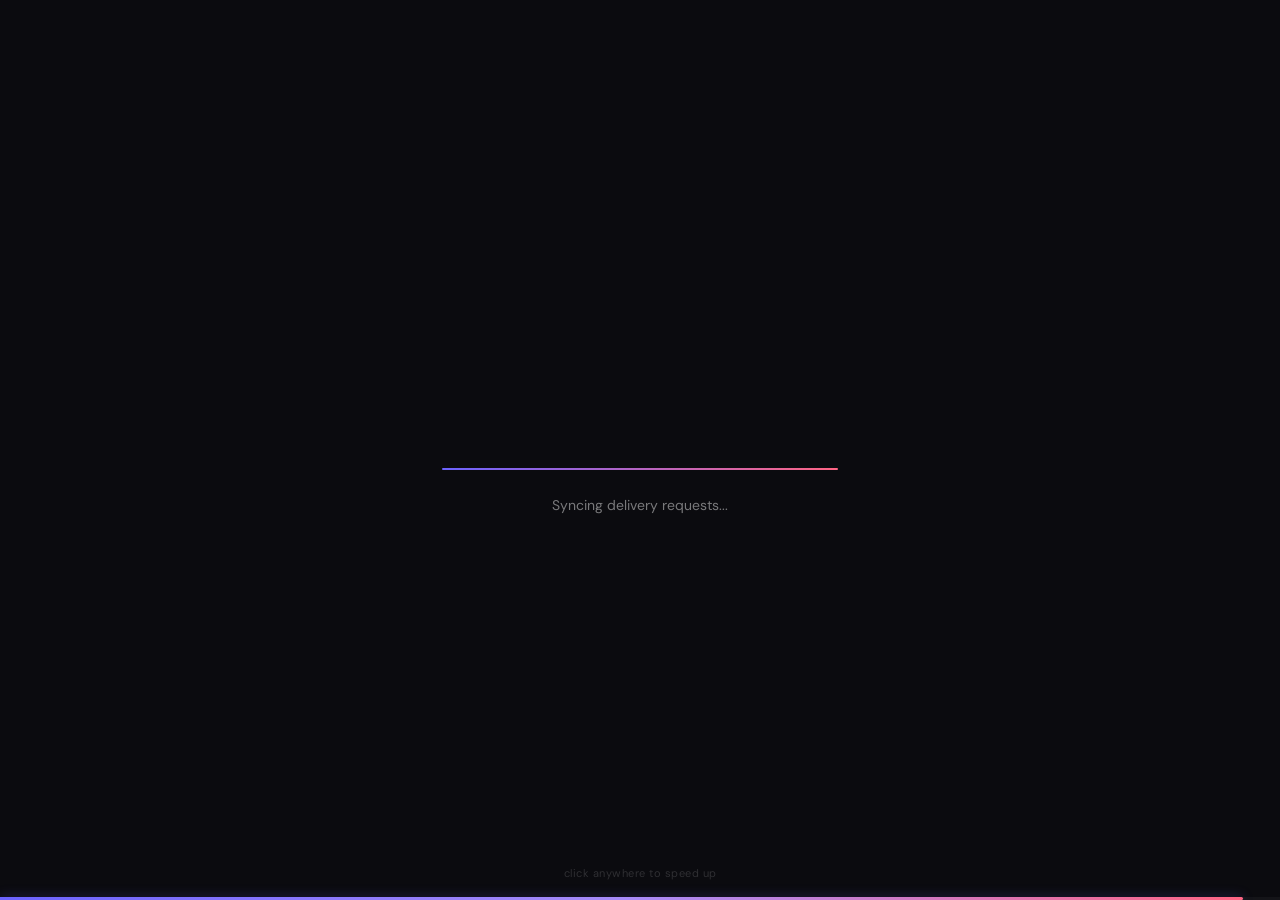
==== commit 443f68a4: "Update index.html" ====
--- a/index.html
+++ b/index.html
@@ -2125,8 +2125,8 @@
   <div id="nearGateNotification"></div>
 
   <script>
-    // const API_BASE = "https://helpify-backend-iv27.onrender.com/api/auth";
-    const API_BASE = "http://localhost:8080/api/auth";
+    const API_BASE = "https://helpify-backend-iv27.onrender.com/api/auth";
+    // const API_BASE = "http://localhost:8080/api/auth";
 
     // ── CURSOR ──
     const isTouchDevice = () => window.matchMedia('(pointer:coarse)').matches;
@@ -2271,4 +2271,4 @@
   </script>
 </body>
 
-</html>+</html>
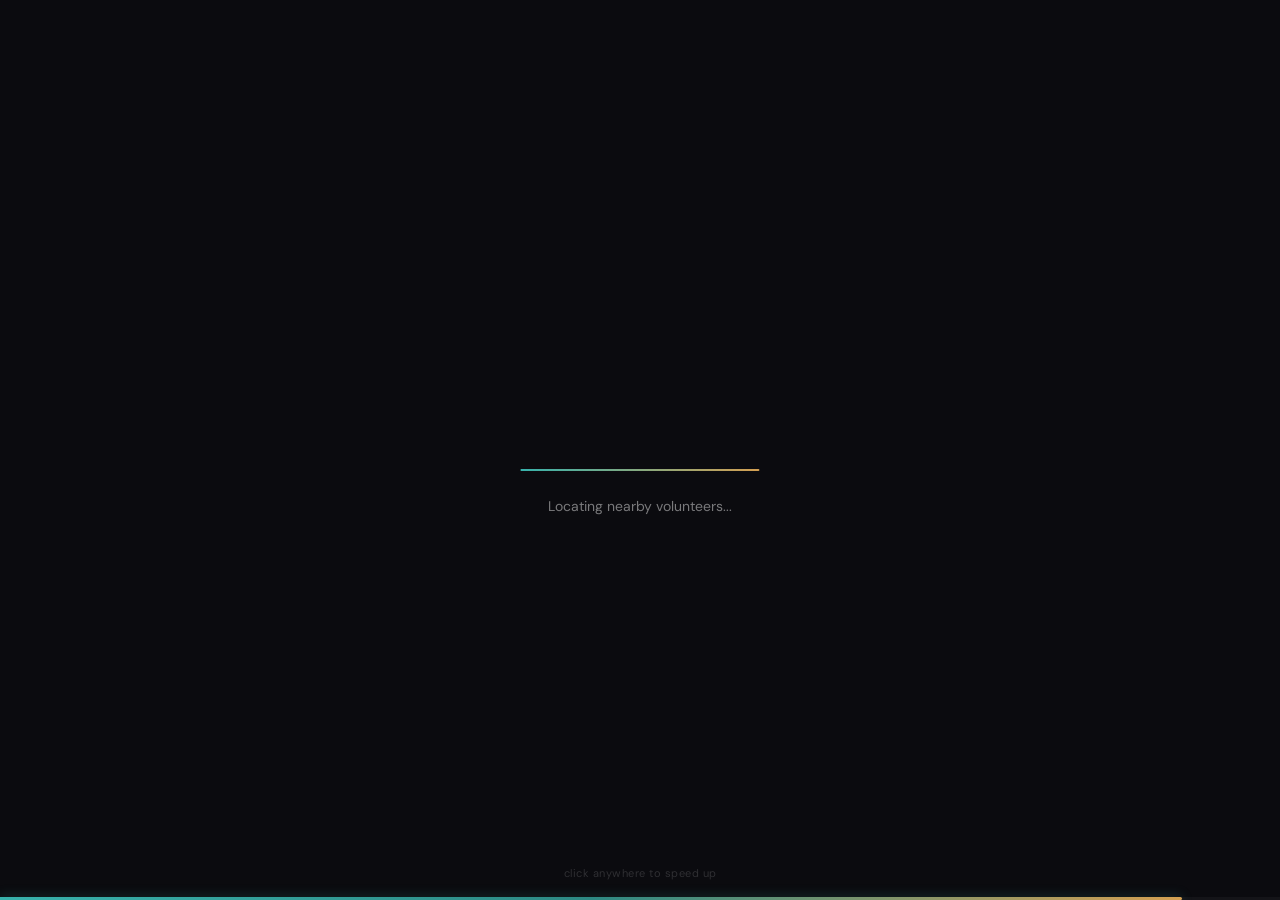
==== commit 05d1f792: "updated_frontend" ====
--- a/index.html
+++ b/index.html
@@ -7,29 +7,32 @@
   <title>Helpify — Campus Delivery</title>
   <link rel="preconnect" href="https://fonts.googleapis.com">
   <link
-    href="https://fonts.googleapis.com/css2?family=Syne:wght@400;600;700;800&family=DM+Sans:ital,wght@0,300;0,400;0,500;0,600;1,400&display=swap"
+    href="https://fonts.googleapis.com/css2?family=Plus Jakarta Sans:wght@400;600;700;800&family=DM+Sans:ital,wght@0,300;0,400;0,500;0,600;1,400&display=swap"
     rel="stylesheet">
   <style>
     :root {
-      --primary: #6C63FF;
-      --primary-dark: #4C46C3;
-      --accent: #FF6584;
-      --accent2: #43E97B;
-      --surface: #0E0E1A;
-      --surface2: #15152A;
-      --surface3: #1C1C35;
+      --primary: #38b2ac;
+      --primary-dark: #2d8a84;
+      --accent: #d4a052;
+      --accent2: #d4a052;
+      --surface: #1e2229;
+      --surface2: #272d36;
+      --surface3: #2a3039;
       --glass: rgba(255, 255, 255, 0.04);
       --glass-border: rgba(255, 255, 255, 0.08);
-      --text: #F0EFF8;
-      --text-muted: #8B89A8;
-      --text-dim: #5A5878;
-      --card-bg: rgba(28, 28, 53, 0.9);
-      --success: #43E97B;
-      --warning: #FFB830;
-      --danger: #FF6584;
+      --text: #e8ecf1;
+      --text-muted: #6b7a8d;
+      --text-dim: #4a5563;
+      --card-bg: var(--surface2);
+      --success: #38b2ac;
+      --warning: #d4a052;
+      --danger: #d4a052;
       --radius: 20px;
-      --font-display: 'Syne', sans-serif;
+      --font-display: 'Plus Jakarta Sans', sans-serif;
       --font-body: 'DM Sans', sans-serif;
+      --neo-shadow: 6px 6px 14px rgba(10, 12, 16, 0.65), -6px -6px 14px rgba(55, 63, 75, 0.35);
+      --neo-inset: inset 4px 4px 10px rgba(10, 12, 16, 0.6), inset -4px -4px 10px rgba(55, 63, 75, 0.25);
+      --neo-deep: inset 6px 6px 14px rgba(10, 12, 16, 0.7), inset -6px -6px 14px rgba(55, 63, 75, 0.2);
     }
 
     * {
@@ -65,7 +68,7 @@
       position: fixed;
       width: 34px;
       height: 34px;
-      border: 1.5px solid rgba(108, 99, 255, .45);
+      border: 1.5px solid rgba(56, 178, 172, .45);
       border-radius: 50%;
       pointer-events: none;
       z-index: 9998;
@@ -90,8 +93,7 @@
       content: '';
       position: fixed;
       inset: 0;
-      background-image: url("data:image/svg+xml,%3Csvg viewBox='0 0 256 256' xmlns='http://www.w3.org/2000/svg'%3E%3Cfilter id='n'%3E%3CfeTurbulence type='fractalNoise' baseFrequency='.9' numOctaves='4' stitchTiles='stitch'/%3E%3C/filter%3E%3Crect width='100%25' height='100%25' filter='url(%23n)' opacity='.04'/%3E%3C/svg%3E");
-      opacity: .35;
+      background: var(--surface);
       pointer-events: none;
       z-index: 0
     }
@@ -116,9 +118,7 @@
       font-family: var(--font-display);
       font-size: 22px;
       font-weight: 800;
-      background: linear-gradient(135deg, #6C63FF, #FF6584);
-      -webkit-background-clip: text;
-      -webkit-text-fill-color: transparent;
+      color: var(--text);
       cursor: pointer;
       text-decoration: none
     }
@@ -147,8 +147,8 @@
 
     .nav-link.active {
       color: #A59DFF;
-      background: rgba(108, 99, 255, .15);
-      border-color: rgba(108, 99, 255, .3)
+      background: rgba(56, 178, 172, .15);
+      border-color: rgba(56, 178, 172, .3)
     }
 
     .nav-right {
@@ -204,22 +204,22 @@
       gap: 8px;
       padding: 5px 14px 5px 5px;
       border-radius: 100px;
-      background: rgba(108, 99, 255, .1);
-      border: 1px solid rgba(108, 99, 255, .25);
+      background: rgba(56, 178, 172, .1);
+      border: 1px solid rgba(56, 178, 172, .25);
       cursor: pointer;
       transition: all .2s;
       text-decoration: none
     }
 
     .nav-user-badge:hover {
-      background: rgba(108, 99, 255, .18)
+      background: rgba(56, 178, 172, .18)
     }
 
     .nav-user-avatar {
       width: 26px;
       height: 26px;
       border-radius: 50%;
-      background: linear-gradient(135deg, #6C63FF, #FF6584);
+      background: linear-gradient(135deg, #38b2ac, #d4a052);
       display: flex;
       align-items: center;
       justify-content: center;
@@ -371,8 +371,8 @@
       display: inline-flex;
       align-items: center;
       gap: 8px;
-      background: rgba(108, 99, 255, .15);
-      border: 1px solid rgba(108, 99, 255, .3);
+      background: rgba(56, 178, 172, .15);
+      border: 1px solid rgba(56, 178, 172, .3);
       color: #A59DFF;
       padding: 6px 16px;
       border-radius: 100px;
@@ -413,9 +413,7 @@
     }
 
     .hero-title .grad {
-      background: linear-gradient(135deg, #6C63FF 0%, #FF6584 55%, #FFB830 100%);
-      -webkit-background-clip: text;
-      -webkit-text-fill-color: transparent
+      color: var(--primary);
     }
 
     .hero-sub {
@@ -433,7 +431,7 @@
     }
 
     .btn-primary {
-      background: var(--primary);
+      background: linear-gradient(135deg, #3a9e98, #2d8a84);
       color: white;
       padding: 14px 32px;
       border-radius: 100px;
@@ -446,13 +444,13 @@
       display: inline-flex;
       align-items: center;
       gap: 8px;
-      text-decoration: none
+      text-decoration: none;
+      box-shadow: 0 0 10px rgba(255, 255, 255, 0.1), var(--neo-shadow);
     }
 
     .btn-primary:hover {
-      background: var(--primary-dark);
+      box-shadow: 0 0 15px rgba(255, 255, 255, 0.2), inset 2px 2px 5px rgba(0,0,0,0.2);
       transform: translateY(-2px);
-      box-shadow: 0 20px 50px rgba(108, 99, 255, .4)
     }
 
     .btn-secondary {
@@ -485,9 +483,7 @@
       font-family: var(--font-display);
       font-size: 32px;
       font-weight: 800;
-      background: linear-gradient(135deg, #6C63FF, #FF6584);
-      -webkit-background-clip: text;
-      -webkit-text-fill-color: transparent
+      color: var(--primary);
     }
 
     .stat-item .lbl {
@@ -504,7 +500,7 @@
       border-radius: 38px;
       border: 1.5px solid rgba(255, 255, 255, .1);
       transform: perspective(900px) rotateY(-14deg) rotateX(5deg);
-      box-shadow: -35px 35px 90px rgba(0, 0, 0, .6), 0 0 0 1px rgba(255, 255, 255, .04), inset 0 0 50px rgba(108, 99, 255, .05);
+      box-shadow: -35px 35px 90px rgba(0, 0, 0, .6), 0 0 0 1px rgba(255, 255, 255, .04), inset 0 0 50px rgba(56, 178, 172, .05);
       animation: phone-float 6s ease-in-out infinite;
       overflow: hidden;
       position: relative;
@@ -567,7 +563,7 @@
     .map-grid {
       position: absolute;
       inset: 0;
-      background-image: linear-gradient(rgba(108, 99, 255, .15) 1px, transparent 1px), linear-gradient(90deg, rgba(108, 99, 255, .15) 1px, transparent 1px);
+      background-image: linear-gradient(rgba(56, 178, 172, .15) 1px, transparent 1px), linear-gradient(90deg, rgba(56, 178, 172, .15) 1px, transparent 1px);
       background-size: 26px 26px
     }
 
@@ -703,7 +699,7 @@
     .vol-price {
       font-size: 10px;
       font-weight: 700;
-      background: rgba(108, 99, 255, .2);
+      background: rgba(56, 178, 172, .2);
       color: #A59DFF;
       padding: 2px 6px;
       border-radius: 5px
@@ -757,19 +753,18 @@
     }
 
     .step-card {
-      background: var(--card-bg);
+      background: var(--surface2);
       border-radius: var(--radius);
-      border: 1px solid var(--glass-border);
+      box-shadow: var(--neo-shadow);
       padding: 28px 24px;
       position: relative;
       overflow: hidden;
-      backdrop-filter: blur(20px);
       transition: all .4s cubic-bezier(.34, 1.56, .64, 1)
     }
 
     .step-card:hover {
       transform: translateY(-8px) scale(1.02);
-      border-color: rgba(108, 99, 255, .4)
+      box-shadow: var(--neo-inset);
     }
 
     .step-num {
@@ -870,7 +865,7 @@
     }
 
     .vn-row {
-      background: rgba(108, 99, 255, .05);
+      background: rgba(56, 178, 172, .05);
       border-radius: 12px;
       padding: 14px;
       margin-bottom: 18px
@@ -949,7 +944,7 @@
       font-family: var(--font-display);
       font-size: 58px;
       font-weight: 800;
-      background: linear-gradient(135deg, #6C63FF, #FF6584);
+      background: linear-gradient(135deg, #38b2ac, #d4a052);
       -webkit-background-clip: text;
       -webkit-text-fill-color: transparent;
       line-height: 1;
@@ -973,7 +968,7 @@
     .rapido-fill {
       height: 100%;
       border-radius: 100px;
-      background: linear-gradient(90deg, var(--primary), #FF6584);
+      background: linear-gradient(90deg, var(--primary), #d4a052);
       transition: width .5s ease
     }
 
@@ -1000,12 +995,12 @@
 
     .boost-opt:hover {
       border-color: var(--primary);
-      background: rgba(108, 99, 255, .1)
+      background: rgba(56, 178, 172, .1)
     }
 
     .boost-opt.active {
       border-color: var(--primary);
-      background: rgba(108, 99, 255, .2);
+      background: rgba(56, 178, 172, .2);
       color: #A59DFF
     }
 
@@ -1054,7 +1049,7 @@
 
     .feat-card:hover {
       transform: translateY(-5px);
-      border-color: rgba(108, 99, 255, .3)
+      border-color: rgba(56, 178, 172, .3)
     }
 
     .feat-card.wide {
@@ -1107,10 +1102,10 @@
     }
 
     .status-chip.active-chip {
-      background: rgba(108, 99, 255, .2);
+      background: rgba(56, 178, 172, .2);
       color: #A59DFF;
-      border: 1px solid rgba(108, 99, 255, .4);
-      box-shadow: 0 0 16px rgba(108, 99, 255, .2)
+      border: 1px solid rgba(56, 178, 172, .4);
+      box-shadow: 0 0 16px rgba(56, 178, 172, .2)
     }
 
     .status-chip.waiting {
@@ -1224,7 +1219,7 @@
     }
 
     .role-card.customer::after {
-      background: linear-gradient(90deg, var(--primary), #FF6584)
+      background: linear-gradient(90deg, var(--primary), #d4a052)
     }
 
     .role-card.volunteer::after {
@@ -1388,7 +1383,7 @@
       opacity: 0;
       transform: translateY(18px);
       display: inline-block;
-      background: linear-gradient(135deg, #6C63FF 0%, #a78bfa 40%, #FF6584 100%);
+      background: linear-gradient(135deg, #38b2ac 0%, #2d8a84 40%, #d4a052 100%);
       -webkit-background-clip: text;
       -webkit-text-fill-color: transparent;
       animation: none
@@ -1411,11 +1406,11 @@
 
     @keyframes letterGlow {
       0% {
-        filter: drop-shadow(0 0 6px rgba(108, 99, 255, .35)) drop-shadow(0 0 20px rgba(108, 99, 255, .15))
+        filter: drop-shadow(0 0 6px rgba(56, 178, 172, .35)) drop-shadow(0 0 20px rgba(56, 178, 172, .15))
       }
 
       100% {
-        filter: drop-shadow(0 0 14px rgba(167, 139, 250, .5)) drop-shadow(0 0 40px rgba(255, 101, 132, .2))
+        filter: drop-shadow(0 0 14px rgba(167, 139, 250, .5)) drop-shadow(0 0 40px rgba(212, 160, 82, .2))
       }
     }
 
@@ -1432,7 +1427,7 @@
       width: 0;
       height: 2px;
       border-radius: 4px;
-      background: linear-gradient(90deg, #6C63FF, #FF6584);
+      background: linear-gradient(90deg, #38b2ac, #d4a052);
       transition: width .6s cubic-bezier(.22, 1, .36, 1)
     }
 
@@ -1485,10 +1480,10 @@
     .loader-progress-bar {
       height: 100%;
       width: 0;
-      background: linear-gradient(90deg, #6C63FF, #a78bfa, #FF6584);
+      background: linear-gradient(90deg, #38b2ac, #2d8a84, #d4a052);
       border-radius: 0 4px 4px 0;
       transition: width .15s linear;
-      box-shadow: 0 0 12px rgba(108, 99, 255, .4)
+      box-shadow: 0 0 12px rgba(56, 178, 172, .4)
     }
 
     .loader-hint {
@@ -1530,7 +1525,7 @@
       bottom: 24px;
       right: 24px;
       background: rgba(28, 28, 53, .95);
-      border: 1px solid rgba(108, 99, 255, .3);
+      border: 1px solid rgba(56, 178, 172, .3);
       color: var(--text);
       padding: 14px 20px;
       border-radius: 14px;
@@ -1741,7 +1736,7 @@
             </div>
             <div class="vol-list">
               <div class="vol-item">
-                <div class="vol-av" style="background:#6C63FF">RS</div>
+                <div class="vol-av" style="background:#38b2ac">RS</div>
                 <div class="vol-info">
                   <div class="vol-name">Rohit S.</div>
                   <div class="vol-dist">120m from gate</div>
@@ -1757,7 +1752,7 @@
                 <div class="vol-price">₹15</div>
               </div>
               <div class="vol-item">
-                <div class="vol-av" style="background:#FF6584">AK</div>
+                <div class="vol-av" style="background:#d4a052">AK</div>
                 <div class="vol-info">
                   <div class="vol-name">Aditya K.</div>
                   <div class="vol-dist">200m from gate</div>
@@ -1784,7 +1779,7 @@
         <div class="how-grid">
           <div class="step-card">
             <div class="step-num">01</div>
-            <div class="step-icon" style="background:rgba(108,99,255,.15)">📝</div>
+            <div class="step-icon" style="background:rgba(56, 178, 172,.15)">📝</div>
             <div class="step-title">Post Request</div>
             <p class="step-desc">Enter your order name, pickup gate, hostel & room. Set your reward — minimum ₹20.</p>
           </div>
@@ -1797,7 +1792,7 @@
           </div>
           <div class="step-card">
             <div class="step-num">03</div>
-            <div class="step-icon" style="background:rgba(255,101,132,.15)">📞</div>
+            <div class="step-icon" style="background:rgba(212, 160, 82,.15)">📞</div>
             <div class="step-title">Coordinate</div>
             <p class="step-desc">Call the delivery agent, say "Hand it to [volunteer name]". They collect, you track
               live.</p>
@@ -1826,7 +1821,7 @@
           <div style="margin-top:28px;display:flex;flex-direction:column;gap:14px;">
             <div style="display:flex;align-items:center;gap:12px;">
               <div
-                style="width:36px;height:36px;border-radius:10px;background:rgba(108,99,255,.15);display:flex;align-items:center;justify-content:center;font-size:18px;">
+                style="width:36px;height:36px;border-radius:10px;background:rgba(56, 178, 172,.15);display:flex;align-items:center;justify-content:center;font-size:18px;">
                 👀</div>
               <div style="font-size:14px;color:var(--text-muted);">Volunteer sees your request <strong
                   style="color:var(--text)">first</strong> in the feed</div>
@@ -1855,9 +1850,9 @@
           <div class="vn-row">
             <div class="vn-lbl">3 volunteers nearby</div>
             <div class="vn-dots">
-              <div class="vn-dot active" style="background:#6C63FF">RS</div>
+              <div class="vn-dot active" style="background:#38b2ac">RS</div>
               <div class="vn-dot active" style="background:#43E97B">PM</div>
-              <div class="vn-dot" style="background:#FF6584;opacity:.5">AK</div>
+              <div class="vn-dot" style="background:#d4a052;opacity:.5">AK</div>
               <div class="vn-count">+2 more</div>
             </div>
           </div>
@@ -1892,7 +1887,7 @@
         </div>
         <div class="feat-grid">
           <div class="feat-card">
-            <div class="feat-icon" style="background:rgba(108,99,255,.15)">🎓</div>
+            <div class="feat-icon" style="background:rgba(56, 178, 172,.15)">🎓</div>
             <div class="feat-title">College ID Verified</div>
             <p class="feat-desc">Every user uploads their Bennett University ID. Only verified students, zero strangers.
             </p>
@@ -1913,12 +1908,12 @@
                 class="status-arrow">→</span><span class="status-chip waiting">Completed</span></div>
           </div>
           <div class="feat-card">
-            <div class="feat-icon" style="background:rgba(255,101,132,.15)">💰</div>
+            <div class="feat-icon" style="background:rgba(212, 160, 82,.15)">💰</div>
             <div class="feat-title">Cash / UPI Payment</div>
             <p class="feat-desc">Pay directly — no middleman, no transaction fees. Full amount to your helper.</p>
           </div>
           <div class="feat-card">
-            <div class="feat-icon" style="background:rgba(108,99,255,.15)">🔔</div>
+            <div class="feat-icon" style="background:rgba(56, 178, 172,.15)">🔔</div>
             <div class="feat-title">Smart Notifications</div>
             <p class="feat-desc">Instant alerts when your request is accepted, picked up, or delivered.</p>
           </div>
@@ -1947,7 +1942,7 @@
                 </filter>
               </defs>
               <rect width="900" height="260" fill="url(#mapBg)" />
-              <g stroke="rgba(108,99,255,0.12)" stroke-width="1">
+              <g stroke="rgba(56, 178, 172,0.12)" stroke-width="1">
                 <line x1="0" y1="52" x2="900" y2="52" />
                 <line x1="0" y1="104" x2="900" y2="104" />
                 <line x1="0" y1="156" x2="900" y2="156" />
@@ -1962,9 +1957,9 @@
                 <line x1="720" y1="0" x2="720" y2="260" />
                 <line x1="810" y1="0" x2="810" y2="260" />
               </g>
-              <rect x="60" y="20" width="780" height="220" rx="12" fill="none" stroke="rgba(108,99,255,0.25)"
+              <rect x="60" y="20" width="780" height="220" rx="12" fill="none" stroke="rgba(56, 178, 172,0.25)"
                 stroke-width="1.5" stroke-dasharray="8,4" />
-              <text x="450" y="14" fill="rgba(108,99,255,0.5)" font-size="10" text-anchor="middle"
+              <text x="450" y="14" fill="rgba(56, 178, 172,0.5)" font-size="10" text-anchor="middle"
                 font-family="DM Sans,sans-serif" letter-spacing="3">BENNETT UNIVERSITY CAMPUS BOUNDARY</text>
               <rect x="60" y="118" width="780" height="24" rx="4" fill="rgba(30,40,60,0.8)"
                 stroke="rgba(80,100,150,0.3)" stroke-width="1" />
@@ -1973,8 +1968,8 @@
               </g>
               <rect x="430" y="20" width="20" height="220" fill="rgba(30,40,60,0.6)" stroke="rgba(80,100,150,0.2)"
                 stroke-width="1" />
-              <rect x="90" y="40" width="110" height="65" rx="6" fill="rgba(108,99,255,0.08)"
-                stroke="rgba(108,99,255,0.2)" stroke-width="1" /><text x="145" y="68" fill="rgba(160,157,255,0.6)"
+              <rect x="90" y="40" width="110" height="65" rx="6" fill="rgba(56, 178, 172,0.08)"
+                stroke="rgba(56, 178, 172,0.2)" stroke-width="1" /><text x="145" y="68" fill="rgba(160,157,255,0.6)"
                 font-size="9" text-anchor="middle" font-family="DM Sans,sans-serif">Academic</text><text x="145" y="80"
                 fill="rgba(160,157,255,0.6)" font-size="9" text-anchor="middle"
                 font-family="DM Sans,sans-serif">Block</text>
@@ -1984,11 +1979,11 @@
               <rect x="560" y="40" width="100" height="65" rx="6" fill="rgba(255,184,48,0.06)"
                 stroke="rgba(255,184,48,0.15)" stroke-width="1" /><text x="610" y="74" fill="rgba(200,150,60,0.6)"
                 font-size="9" text-anchor="middle" font-family="DM Sans,sans-serif">Admin</text>
-              <rect x="700" y="40" width="80" height="55" rx="6" fill="rgba(255,101,132,0.07)"
-                stroke="rgba(255,101,132,0.15)" stroke-width="1" /><text x="740" y="74" fill="rgba(200,100,130,0.6)"
+              <rect x="700" y="40" width="80" height="55" rx="6" fill="rgba(212, 160, 82,0.07)"
+                stroke="rgba(212, 160, 82,0.15)" stroke-width="1" /><text x="740" y="74" fill="rgba(200,100,130,0.6)"
                 font-size="9" text-anchor="middle" font-family="DM Sans,sans-serif">Hostel H1</text>
-              <rect x="700" y="160" width="80" height="55" rx="6" fill="rgba(255,101,132,0.07)"
-                stroke="rgba(255,101,132,0.15)" stroke-width="1" /><text x="740" y="183" fill="rgba(200,100,130,0.6)"
+              <rect x="700" y="160" width="80" height="55" rx="6" fill="rgba(212, 160, 82,0.07)"
+                stroke="rgba(212, 160, 82,0.15)" stroke-width="1" /><text x="740" y="183" fill="rgba(200,100,130,0.6)"
                 font-size="9" text-anchor="middle" font-family="DM Sans,sans-serif">Hostel</text><text x="740" y="195"
                 fill="rgba(200,100,130,0.6)" font-size="9" text-anchor="middle" font-family="DM Sans,sans-serif">H2 /
                 H3</text>
@@ -1999,20 +1994,20 @@
                 stroke="rgba(67,233,123,0.12)" stroke-width="1" /><text x="270" y="187" fill="rgba(80,190,130,0.5)"
                 font-size="9" text-anchor="middle" font-family="DM Sans,sans-serif">Sports</text>
               <g filter="url(#softGlow)">
-                <circle cx="60" cy="130" r="16" fill="rgba(108,99,255,0.25)" stroke="rgba(108,99,255,0.6)"
+                <circle cx="60" cy="130" r="16" fill="rgba(56, 178, 172,0.25)" stroke="rgba(56, 178, 172,0.6)"
                   stroke-width="1.5" />
-                <circle cx="60" cy="130" r="8" fill="#6C63FF" /><text x="60" y="134" fill="white" font-size="8"
-                  text-anchor="middle" font-family="Syne,sans-serif" font-weight="700">G1</text>
+                <circle cx="60" cy="130" r="8" fill="#38b2ac" /><text x="60" y="134" fill="white" font-size="8"
+                  text-anchor="middle" font-family="Plus Jakarta Sans,sans-serif" font-weight="700">G1</text>
               </g>
-              <circle cx="60" cy="130" r="20" fill="none" stroke="rgba(108,99,255,0.4)" stroke-width="1">
+              <circle cx="60" cy="130" r="20" fill="none" stroke="rgba(56, 178, 172,0.4)" stroke-width="1">
                 <animate attributeName="r" values="16;28;16" dur="2.5s" repeatCount="indefinite" />
                 <animate attributeName="opacity" values="0.6;0;0.6" dur="2.5s" repeatCount="indefinite" />
               </circle>
               <g filter="url(#softGlow)">
                 <circle cx="450" cy="240" r="16" fill="rgba(255,184,48,0.25)" stroke="rgba(255,184,48,0.7)"
                   stroke-width="1.5" />
-                <circle cx="450" cy="240" r="8" fill="#FFB830" /><text x="450" y="244" fill="white" font-size="7"
-                  text-anchor="middle" font-family="Syne,sans-serif" font-weight="700">G2</text>
+                <circle cx="450" cy="240" r="8" fill="#d4a052" /><text x="450" y="244" fill="white" font-size="7"
+                  text-anchor="middle" font-family="Plus Jakarta Sans,sans-serif" font-weight="700">G2</text>
               </g>
               <circle cx="450" cy="240" r="20" fill="none" stroke="rgba(255,184,48,0.4)" stroke-width="1">
                 <animate attributeName="r" values="16;30;16" dur="3s" repeatCount="indefinite" />
@@ -2024,7 +2019,7 @@
                 <circle cx="840" cy="130" r="16" fill="rgba(67,233,123,0.25)" stroke="rgba(67,233,123,0.6)"
                   stroke-width="1.5" />
                 <circle cx="840" cy="130" r="8" fill="#43E97B" /><text x="840" y="134" fill="white" font-size="8"
-                  text-anchor="middle" font-family="Syne,sans-serif" font-weight="700">G3</text>
+                  text-anchor="middle" font-family="Plus Jakarta Sans,sans-serif" font-weight="700">G3</text>
               </g>
               <circle cx="840" cy="130" r="20" fill="none" stroke="rgba(67,233,123,0.4)" stroke-width="1">
                 <animate attributeName="r" values="16;28;16" dur="2s" repeatCount="indefinite" />
@@ -2034,16 +2029,16 @@
                 font-family="DM Sans,sans-serif" font-weight="600">Gate 1</text>
               <text x="840" y="107" fill="rgba(80,210,140,0.8)" font-size="9" text-anchor="middle"
                 font-family="DM Sans,sans-serif" font-weight="600">Gate 3</text>
-              <circle cx="160" cy="125" r="4" fill="#6C63FF" opacity="0.8">
+              <circle cx="160" cy="125" r="4" fill="#38b2ac" opacity="0.8">
                 <animate attributeName="opacity" values="0.8;0.3;0.8" dur="1.8s" repeatCount="indefinite" />
               </circle>
               <circle cx="300" cy="135" r="4" fill="#43E97B" opacity="0.8">
                 <animate attributeName="opacity" values="0.8;0.3;0.8" dur="2.2s" repeatCount="indefinite" />
               </circle>
-              <circle cx="600" cy="128" r="4" fill="#FF6584" opacity="0.8">
+              <circle cx="600" cy="128" r="4" fill="#d4a052" opacity="0.8">
                 <animate attributeName="opacity" values="0.8;0.3;0.8" dur="1.5s" repeatCount="indefinite" />
               </circle>
-              <circle cx="720" cy="132" r="4" fill="#6C63FF" opacity="0.6">
+              <circle cx="720" cy="132" r="4" fill="#38b2ac" opacity="0.6">
                 <animate attributeName="opacity" values="0.6;0.2;0.6" dur="2s" repeatCount="indefinite" />
               </circle>
               <line x1="370" y1="248" x2="530" y2="248" stroke="rgba(255,255,255,0.2)" stroke-width="1" />
@@ -2062,11 +2057,11 @@
           </div>
           <div class="gate-legend">
             <div class="gate-item">
-              <div class="gate-dot" style="background:#6C63FF;box-shadow:0 0 6px rgba(108,99,255,.5)"></div><strong>Gate
+              <div class="gate-dot" style="background:#38b2ac;box-shadow:0 0 6px rgba(56, 178, 172,.5)"></div><strong>Gate
                 1</strong><span>West entry — near H1 block</span>
             </div>
             <div class="gate-item">
-              <div class="gate-dot" style="background:#FFB830;box-shadow:0 0 6px rgba(255,184,48,.5)"></div><strong>Gate
+              <div class="gate-dot" style="background:#d4a052;box-shadow:0 0 6px rgba(255,184,48,.5)"></div><strong>Gate
                 2</strong><span>Main Gate — Zomato / Swiggy / Blinkit</span>
             </div>
             <div class="gate-item">
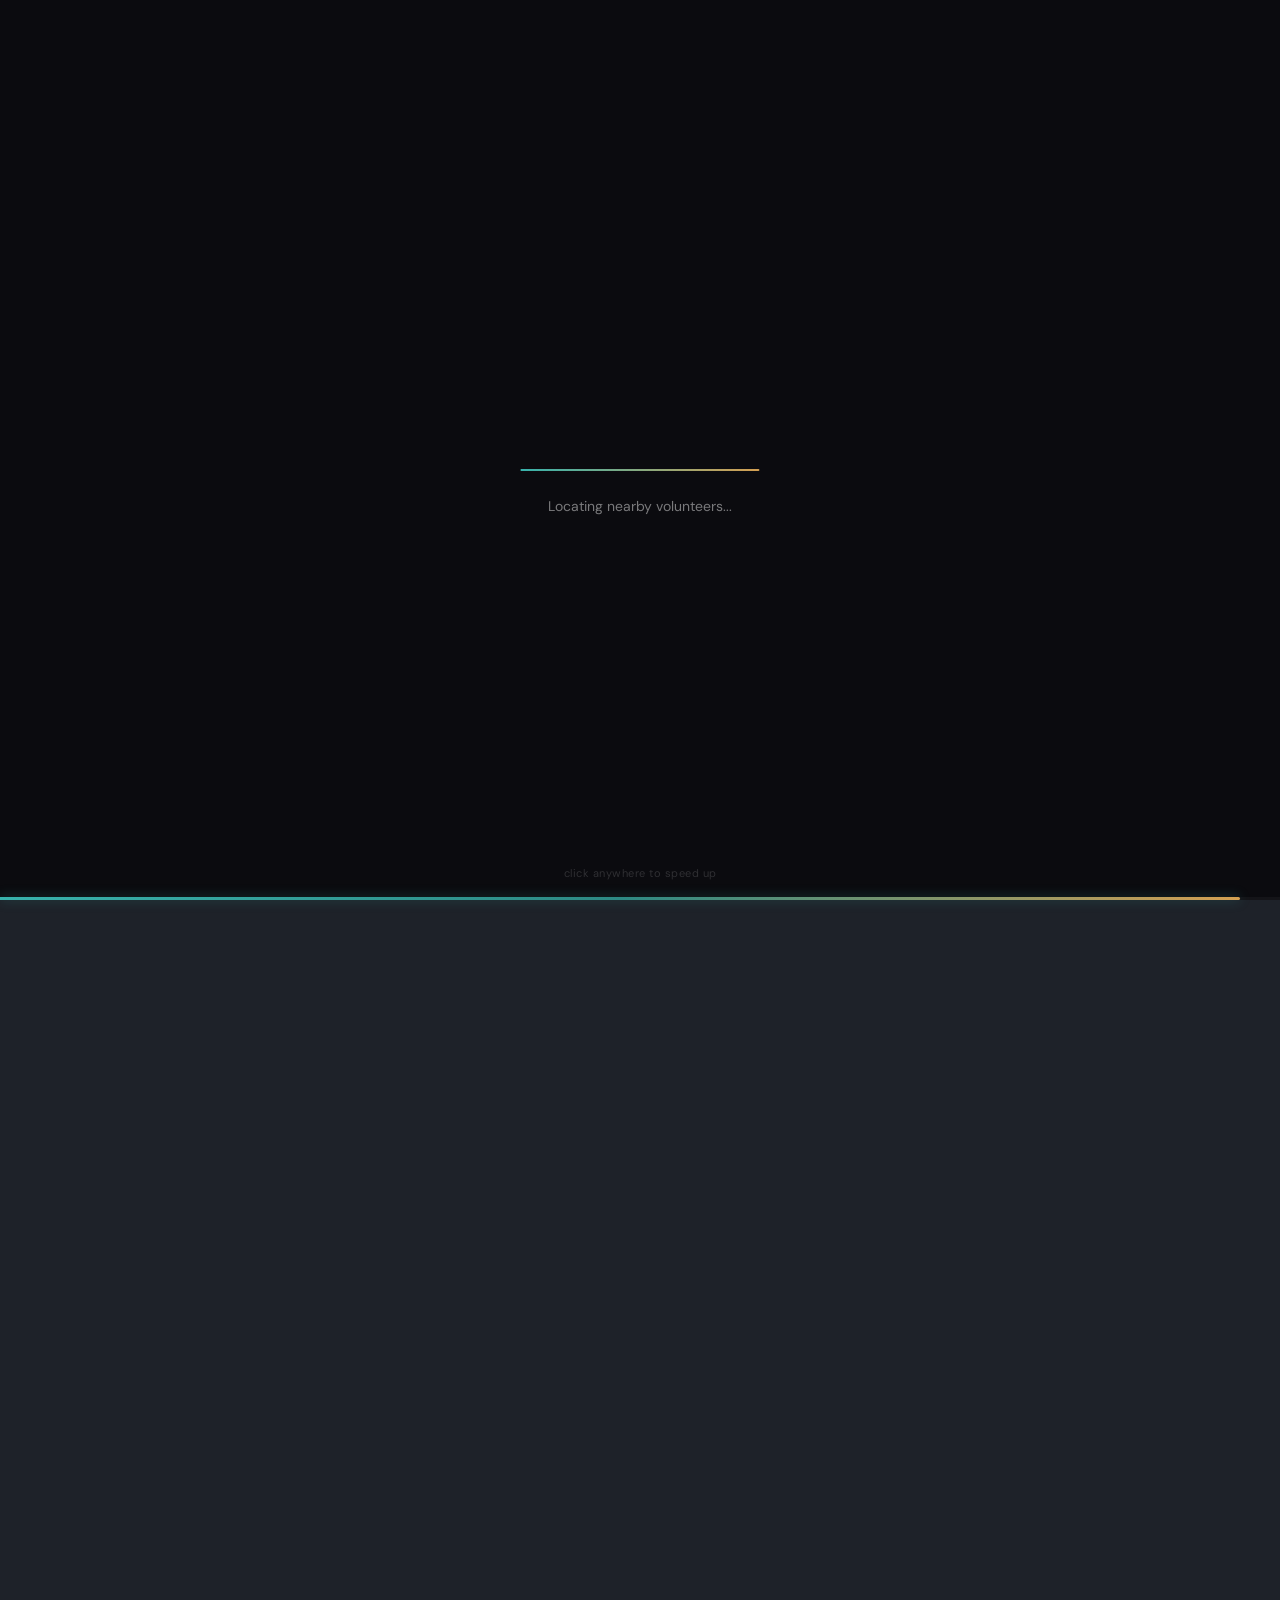
==== commit 0a6dd663: "feat: Auto-switch tabs in auth flow and update UI styles" ====
--- a/index.html
+++ b/index.html
@@ -45,7 +45,9 @@
     body {
       width: 100%;
       height: 100%;
-      overflow: hidden;
+      overflow-x: hidden;
+      overflow-y: auto;
+      scroll-behavior: smooth;
       font-family: var(--font-body);
       background: var(--surface);
       color: var(--text)
@@ -273,28 +275,18 @@
 
     /* PAGES */
     .page {
-      position: fixed;
-      inset: 0;
+      position: relative;
       z-index: 1;
       display: flex;
       flex-direction: column;
-      overflow: hidden;
-      opacity: 0;
-      pointer-events: none;
-      transition: opacity .4s ease, transform .4s ease;
-      transform: translateY(20px)
-    }
-
-    .page.active {
-      opacity: 1;
-      pointer-events: all;
-      transform: translateY(0)
+      min-height: 100vh;
+      width: 100%;
     }
 
     .page-inner {
       flex: 1;
-      overflow: hidden;
       padding-top: 70px;
+      padding-bottom: 70px;
       display: flex;
       flex-direction: column
     }
@@ -1541,6 +1533,22 @@
     @media(max-width:900px) {
       nav {
         padding: 14px 20px
+      }
+
+      .nav-auth-btn, .nav-cta {
+        display: none !important;
+      }
+
+      .mobile-only {
+        display: block !important;
+      }
+
+      .hero-title {
+        font-size: clamp(28px, 8vw, 36px);
+      }
+
+      .orb.home-orb3 {
+        display: none;
       }
 
       .hamburger {
@@ -1674,6 +1682,8 @@
       <div class="nav-link" data-page="boost" onclick="goPage('boost');closeMenu()">Priority Boost</div>
       <div class="nav-link" data-page="features" onclick="goPage('features');closeMenu()">Features & Map</div>
       <div class="nav-link" data-page="roles" onclick="goPage('roles');closeMenu()">Join</div>
+      <a href="login.html" class="nav-link mobile-only" style="display:none; text-decoration:none;">Login / Signup</a>
+      <a href="dashboard.html" class="nav-link mobile-only" style="display:none; text-decoration:none; color:var(--primary);">Open App →</a>
     </div>
     <div class="nav-right">
       <a href="login.html" class="nav-auth-btn" id="navAuthBtn">Login / Signup</a>
@@ -2141,15 +2151,43 @@
     const pages = ['home', 'how', 'boost', 'features', 'roles'];
     function goPage(id) {
       pages.forEach(p => {
-        document.getElementById('page-' + p).classList.remove('active');
         const link = document.querySelector(`.nav-link[data-page="${p}"]`);
         if (link) link.classList.remove('active');
       });
-      document.getElementById('page-' + id).classList.add('active');
       const link = document.querySelector(`.nav-link[data-page="${id}"]`);
       if (link) link.classList.add('active');
-    }
-    goPage('home');
+      
+      const target = document.getElementById('page-' + id);
+      if (target && id !== 'home') {
+        const top = target.getBoundingClientRect().top + window.scrollY - 62;
+        window.scrollTo({ top, behavior: 'smooth' });
+      } else if (id === 'home') {
+        window.scrollTo({ top: 0, behavior: 'smooth' });
+      }
+    }
+    
+    // Set initial active link
+    document.querySelector('.nav-link[data-page="home"]').classList.add('active');
+
+    // Update active link on scroll
+    const observer = new IntersectionObserver((entries) => {
+      entries.forEach(entry => {
+        if (entry.isIntersecting) {
+          const id = entry.target.id.replace('page-', '');
+          pages.forEach(p => {
+            const link = document.querySelector(`.nav-link[data-page="${p}"]`);
+            if (link) link.classList.remove('active');
+          });
+          const activeLink = document.querySelector(`.nav-link[data-page="${id}"]`);
+          if (activeLink) activeLink.classList.add('active');
+        }
+      });
+    }, { threshold: 0.3, rootMargin: "-62px 0px 0px 0px" });
+
+    pages.forEach(p => {
+      const el = document.getElementById('page-' + p);
+      if (el) observer.observe(el);
+    });
 
     // ── NAV HAMBURGER ──
     function toggleMenu() {
